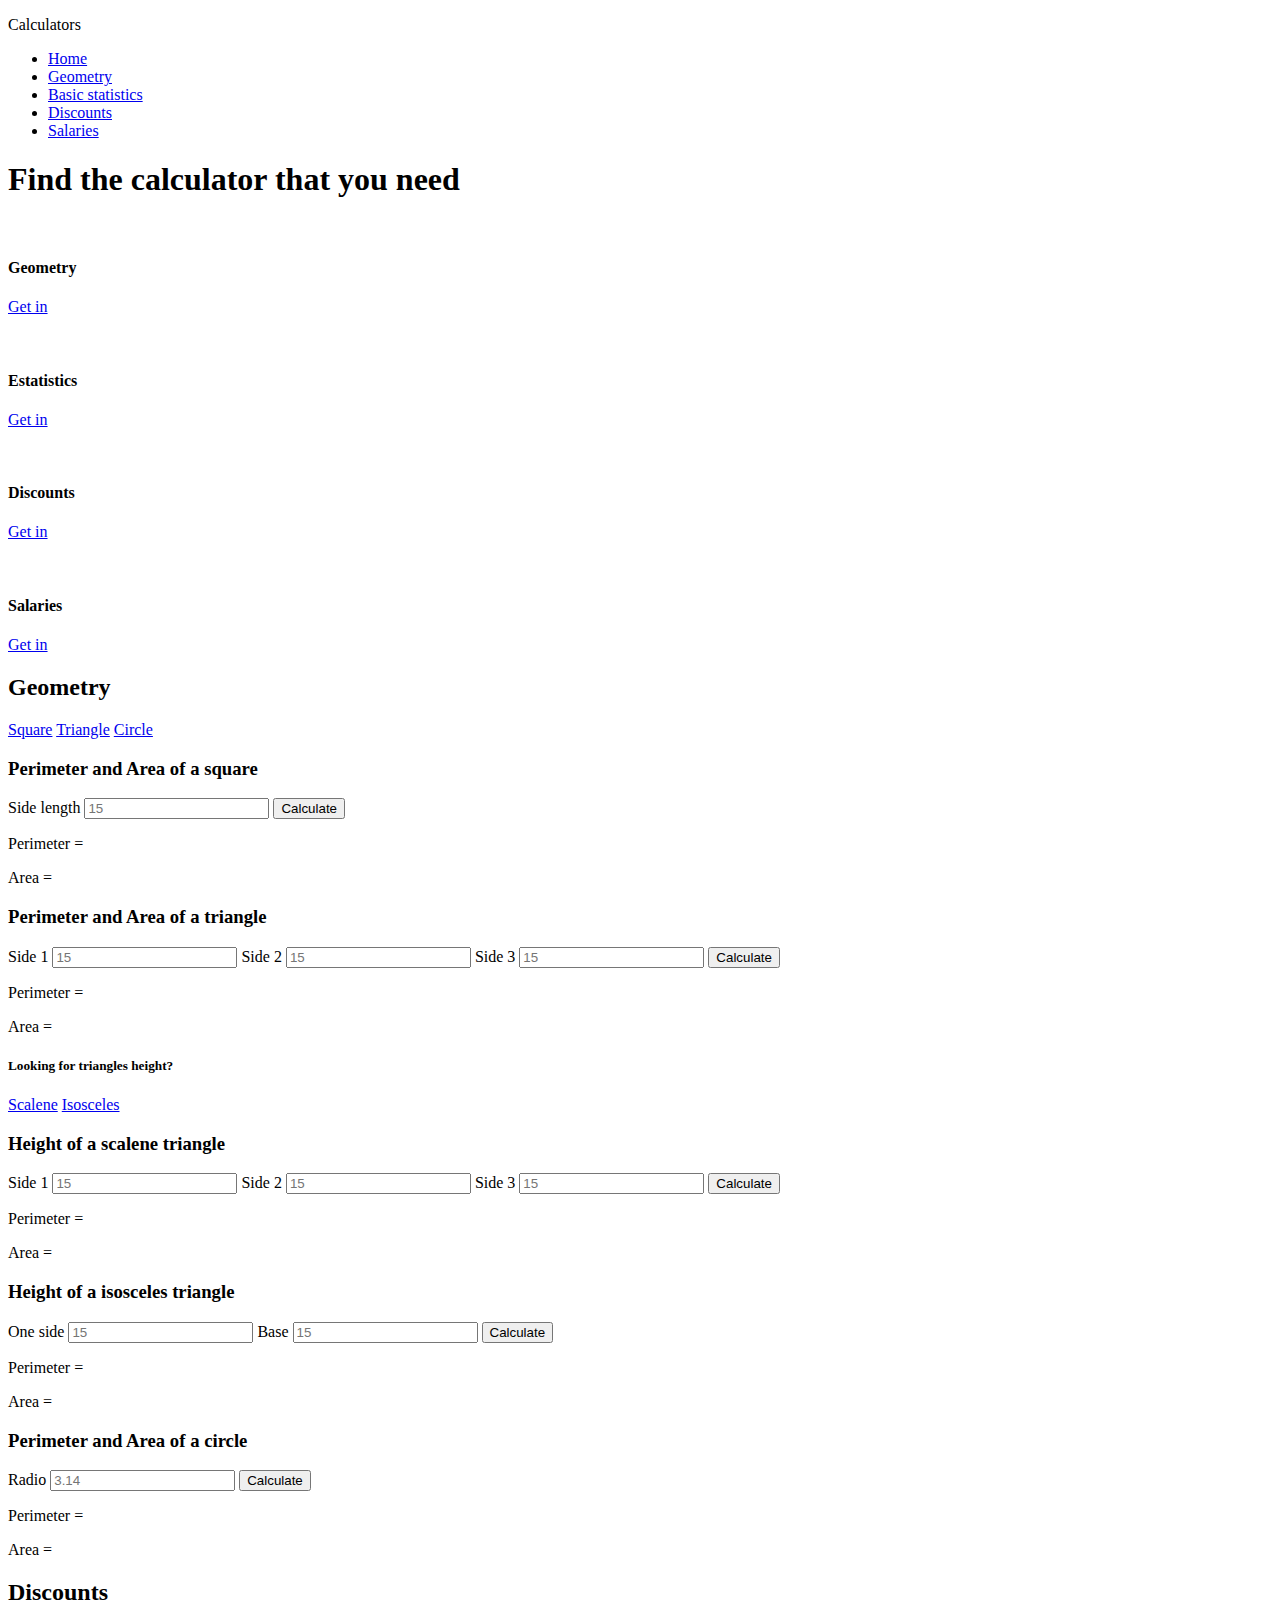
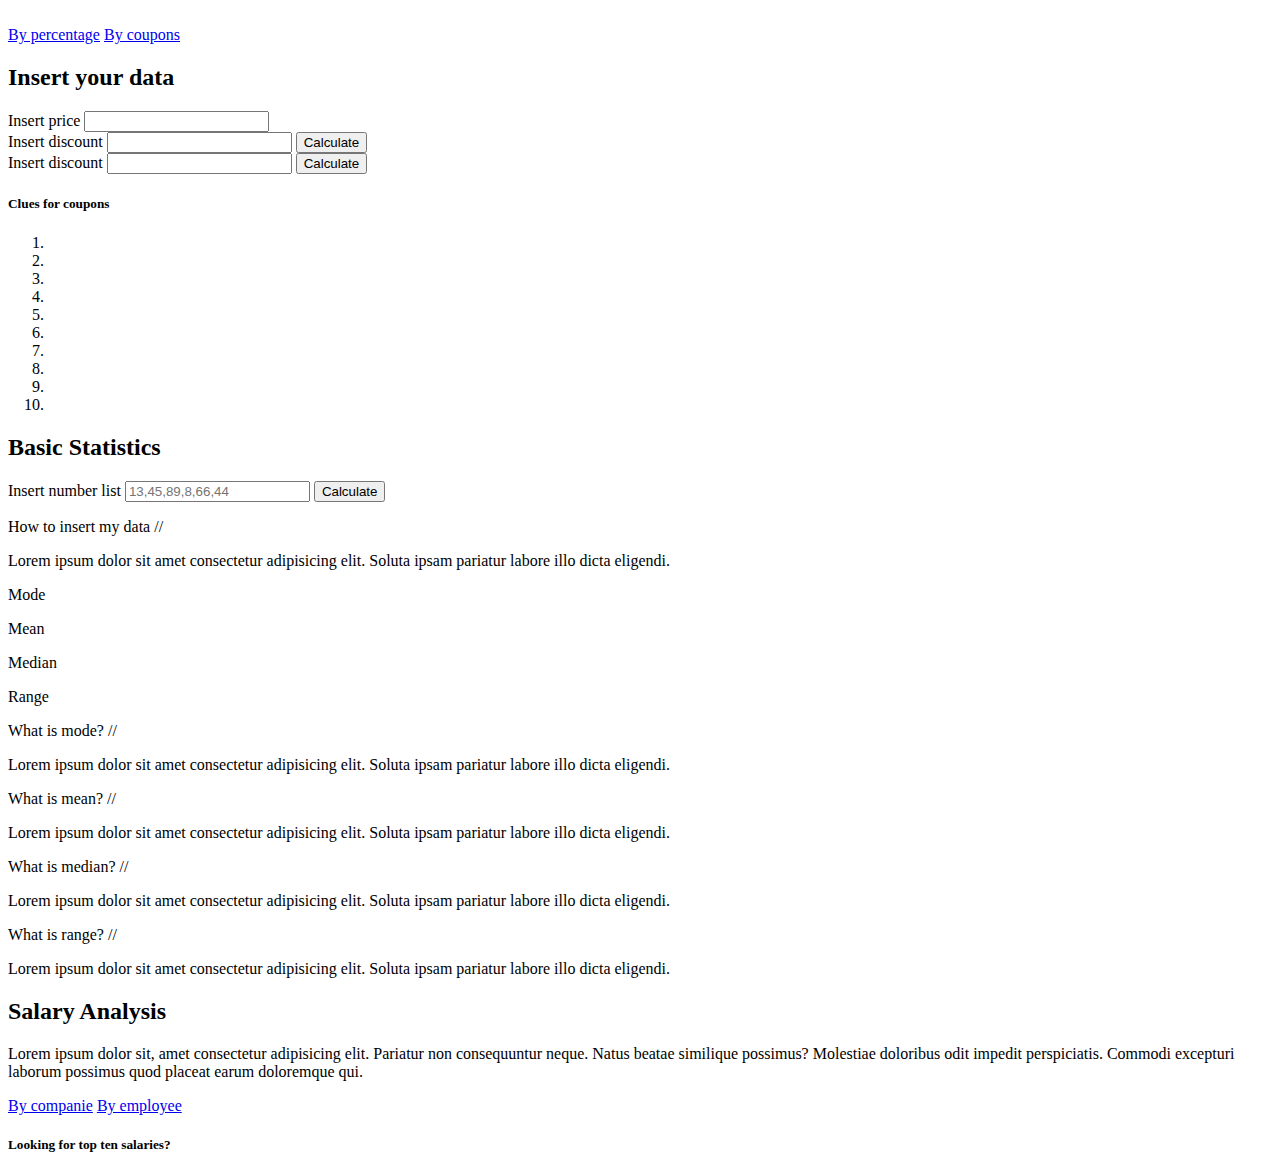
==== index.html @ 806b06ed "Proyecto final v0.1, maquetado inicial" ====
<!DOCTYPE html>
<html lang="en">
<head>
    <meta charset="UTF-8">
    <meta name="viewport" content="width=device-width, initial-scale=1.0">
    <title>Calculators</title>
</head>
<body>
    <header>
        <nav>
            <p>Calculators</p>
            <ul class="mobile-menu">
                <li>
                    <a href="#Home">
                        Home
                    </a>
                </li>
                <li>
                    <a href="#Geometry">
                        Geometry
                    </a>
                </li>
                <li>
                    <a href="#Basic-statistics">
                        Basic statistics
                    </a>
                </li>
                <li>
                    <a href="#Discounts">
                        Discounts
                    </a>
                </li>
                <li>
                    <a href="#Salaries">
                        Salaries
                    </a>
                </li>
            </ul>
            <span class="icon-menu">

            </span>
        </nav>
    </header>
    <main>
        <section id="Home">
            <h1>Find the calculator that you need</h1>
            <div class="calculators-container">
                <article class="calculator--item">
                    <figure>
                        <img src="" alt="">
                    </figure>
                    <article>
                        <h4>Geometry</h4>
                        <a href="#Geometry">Get in</a>
                    </article>
                </article>
                <article class="calculator--item">
                    <figure>
                        <img src="" alt="">
                    </figure>
                    <article>
                        <h4>Estatistics</h4>
                        <a href="#Basic-statistics">Get in</a>
                    </article>
                </article>
                <article class="calculator--item">
                    <figure>
                        <img src="" alt="">
                    </figure>
                    <article>
                        <h4>Discounts</h4>
                        <a href="#Discounts">Get in</a>
                    </article>
                </article>
                <article class="calculator--item">
                    <figure>
                        <img src="" alt="">
                    </figure>
                    <article>
                        <h4>Salaries</h4>
                        <a href="#Salaries">Get in</a>
                    </article>
                </article>
            </div>
        </section>

        <section id="Geometry">
            <h2>Geometry</h2>
            <div class="options-container in-geometry">
                <a href="#Square">Square</a>
                <a href="#Triangle">Triangle</a>
                <a href="#Circle">Circle</a>
            </div>
            <article id="Square" class="geometry-item">
                <h3>
                    Perimeter and Area of a square
                </h3>
                <figure>
                    
                </figure>
                <div class="form-container is-square">
                    <form>
                        <label for="side-square">
                            <span>Side length</span>
                            <input type="number" id="side-square" placeholder="15">
                        </label>
                        <button>Calculate</button>
                        <!-- document.getElementById("myAnchor").addEventListener("click", function(event){
                            event.preventDefault()
                        }); -->
                    </form>
                    <article>
                        <p>
                            Perimeter = <span id="square-perimeter"></span>
                        </p>
                        <p>
                            Area = <span id="square-area"></span>
                        </p>
                    </article>
                </div>
            </article>
            <article id="#Triangle" class="geometry-item">
                <article class="triangle--item is-triangle">
                        <h3>
                            Perimeter and Area of a triangle
                        </h3>
                        <figure>
                    
                        </figure>
                        <div class="form-container is-triangle">
                            <form>
                                <label for="side1-triangle">
                                    <span>Side 1</span>
                                    <input type="number" id="side1-triangle" placeholder="15">
                                </label>
                                <label for="side2-triangle">
                                    <span>Side 2</span>
                                    <input type="number" id="side2-triangle" placeholder="15">
                                </label>
                                <label for="side3-triangle">
                                    <span>Side 3</span>
                                    <input type="number" id="side3-triangle" placeholder="15">
                                </label>
                                <button>Calculate</button>
                                <!-- document.getElementById("myAnchor").addEventListener("click", function(event){
                                    event.preventDefault()
                                }); -->
                            </form>
                            <article>
                                <p>
                                    Perimeter = <span id="triangle-perimeter"></span>
                                </p>
                                <p>
                                    Area = <span id="triangle-area"></span>
                                </p>
                            </article>
                        </div>
                </article>
                <h5>
                    Looking for triangles height? <span id="show-triangles"></span>
                </h5>

                <div class="options-container in-triangles" id="More-triangles">
                    <a href="#Scalene">Scalene</a>
                    <a href="#Isosceles">Isosceles</a>
                </div>
                <div class="triangles-container">
                    <article id="Scalene" class="triangle--item is-scalane">
                        <h3>
                            Height of a scalene triangle
                        </h3>
                        <figure>
                    
                        </figure>
                        <div class="form-container is-scalane">
                            <form>
                                <label for="side1-scalane-triangle">
                                    <span>Side 1</span>
                                    <input type="number" id="side1-scalane-triangle" placeholder="15">
                                </label>
                                <label for="side2-scalane-triangle">
                                    <span>Side 2</span>
                                    <input type="number" id="side2-scalane-triangle" placeholder="15">
                                </label>
                                <label for="side3-scalane-triangle">
                                    <span>Side 3</span>
                                    <input type="number" id="side3-scalane-triangle" placeholder="15">
                                </label>
                                <button>Calculate</button>
                                <!-- document.getElementById("myAnchor").addEventListener("click", function(event){
                                    event.preventDefault()
                                }); -->
                            </form>
                            <article>
                                <p>
                                    Perimeter = <span id="scalane-perimeter"></span>
                                </p>
                                <p>
                                    Area = <span id="scalane-area"></span>
                                </p>
                            </article>
                        </div>
                    </article>
                    <article id="Isosceles" class="triangle--item is-isosceles">
                        <h3>
                            Height of a isosceles triangle
                        </h3>
                        <figure>
                    
                        </figure>
                        <div class="form-container is-isosceles">
                            <form>
                                <label for="side-isosceles-triangle">
                                    <span>One side</span>
                                    <input type="number" id="side-isosceles-triangle" placeholder="15">
                                </label>
                                <label for="base-isosceles-triangle">
                                    <span>Base</span>
                                    <input type="number" id="base-isosceles-triangle" placeholder="15">
                                </label>
                                <button>Calculate</button>
                                <!-- document.getElementById("myAnchor").addEventListener("click", function(event){
                                    event.preventDefault()
                                }); -->
                            </form>
                            <article>
                                <p>
                                    Perimeter = <span id="isosceles-perimeter"></span>
                                </p>
                                <p>
                                    Area = <span id="isosceles-area"></span>
                                </p>
                            </article>
                        </div>
                    </article>
                </div>
            </article>
            <article id="Circle" class="geometry-item">
                <h3>
                    Perimeter and Area of a circle
                </h3>
                <figure>
                    
                </figure>
                <div class="form-container is-circle">
                    <form>
                        <label for="radio-circle">
                            <span>Radio</span>
                            <input type="number" id="radio-circle" placeholder="3.14">
                        </label>
                        <button>Calculate</button>
                        <!-- document.getElementById("myAnchor").addEventListener("click", function(event){
                            event.preventDefault()
                        }); -->
                    </form>
                    <article>
                        <p>
                            Perimeter = <span id="circle-perimeter"></span>
                        </p>
                        <p>
                            Area = <span id="circle-area"></span>
                        </p>
                    </article>
                </div>
            </article>
        </section>

        <section id="Discounts">
            <h2>Discounts</h2>
            <div class="options-container in-discounts">
                <a href="#Percentage">By percentage</a>
                <a href="#Coupons">By coupons</a>
            </div>
            <section class="data-section">
                <h2>Insert your data</h2>
                <div class="data-container">
                    <article class="price-container">
                        <label for="price-input">
                            <span>Insert price</span>
                            <input type="number" id="price-input">
                        </label>
                    </article>
                    
                    <article class="discount-container  is-byPercentage" id="Percentage">
                        <label for="percentage-discount">
                            <span>Insert discount</span>
                            <input type="number" id="percentage-discount">
                            <button id="Percentage-button">Calculate</button>
                        </label>
                        <div class="discount-result-container is-percentageResult">
                            <span id="percentageResult"></span>
                        </div>
                    </article>
                    <article class="discount-container  is-byCoupon" id="Coupons">
                        <label for="coupon-discount">
                            <span>Insert discount</span>
                            <input type="text" id="coupon-discount">
                            <button id="coupon-button">Calculate</button>
                        </label>
                        <div class="coupon-result-container is-couponResult">
                            <span id="couponResult"></span>
                        </div>
                        <div class="coupons-clues-container">
                            <h5>Clues for coupons</h5>
                            <ol>
                                <li class="clue-item">
                                    
                                </li>
                                <li class="clue-item">
                                    
                                </li>
                                <li class="clue-item">
                                    
                                </li>
                                <li class="clue-item">
                                    
                                </li>
                                <li class="clue-item">
                                    
                                </li>
                                <li class="clue-item">
                                    
                                </li>
                                <li class="clue-item">
                                    
                                </li>
                                <li class="clue-item">
                                    
                                </li>
                                <li class="clue-item">
                                    
                                </li>
                                <li class="clue-item">
                                    
                                </li>
                            </ol>
                        </div>
                    </article>
                </div>
            </section>
        </section>

        <section id="Basic-statistics">
            <h2>Basic Statistics</h2>
            <form>
                <label for="number-list-input">
                    <span>Insert number list</span>
                    <input type="text" id="number-list-input" placeholder="13,45,89,8,66,44">
                    <button id="basic-statistics-button">Calculate</button>
                </label>
            </form>
            <article class="statistics-explication-container">
                <p>How to insert my data <span id="show-explication--arrow">//</span></p>
                <p id="statistics-explication--sentence">
                    Lorem ipsum dolor sit amet consectetur adipisicing elit. Soluta ipsam pariatur labore illo dicta eligendi.
                </p>
            </article>
            <article class="statistics-results-container">
                <div class="result-item">
                    <p>Mode</p>
                    <p id="Mode-result" class="result"></p>
                </div>
                <div class="result-item">
                    <p>Mean</p>
                    <p id="Mean-result" class="result"></p>
                </div>
                <div class="result-item">
                    <p>Median</p>
                    <p id="Median-result" class="result"></p>
                </div>
                <div class="result-item">
                    <p>Range</p>
                    <p id="Range-result" class="result"></p>
                </div>
            </article>
            <article class="statistics-explication-results-container">
                <div class="explication-item">
                    <p>What is mode? <span id="show-explication--arrow">//</span></p>
                    <p id="statistics-explication--sentence">
                        Lorem ipsum dolor sit amet consectetur adipisicing elit. Soluta ipsam pariatur labore illo dicta eligendi.
                    </p>
                </div>
                <div class="explication-item">
                    <p>What is mean? <span id="show-explication--arrow">//</span></p>
                    <p id="statistics-explication--sentence">
                        Lorem ipsum dolor sit amet consectetur adipisicing elit. Soluta ipsam pariatur labore illo dicta eligendi.
                    </p>
                </div>
                <div class="explication-item">
                    <p>What is median? <span id="show-explication--arrow">//</span></p>
                    <p id="statistics-explication--sentence">
                        Lorem ipsum dolor sit amet consectetur adipisicing elit. Soluta ipsam pariatur labore illo dicta eligendi.
                    </p>
                </div>
                <div class="explication-item">
                    <p>What is range? <span id="show-explication--arrow">//</span></p>
                    <p id="statistics-explication--sentence">
                        Lorem ipsum dolor sit amet consectetur adipisicing elit. Soluta ipsam pariatur labore illo dicta eligendi.
                    </p>
                </div>
            </article>
        </section>

        <section id="Salaries">
            <h2>Salary Analysis</h2>
            <p>
                Lorem ipsum dolor sit, amet consectetur adipisicing elit. Pariatur non consequuntur neque. Natus beatae similique possimus? Molestiae doloribus odit impedit perspiciatis. Commodi excepturi laborum possimus quod placeat earum doloremque qui.
            </p>
            <div class="options-container in-salaries">
                <a href="#Companie">By companie</a>
                <a href="#Employee">By employee</a>
            </div>
            <section class="salaries-container" id="Salaries-container">

            </section>
            <section class="projections-container" id="Projections-container">

            </section>
            <h5>
                Looking for top ten salaries? <span id="show-top-ten"></span>
            </h5>
            <section>
                
            </section>
        </section>

    </main>
</body>
</html>
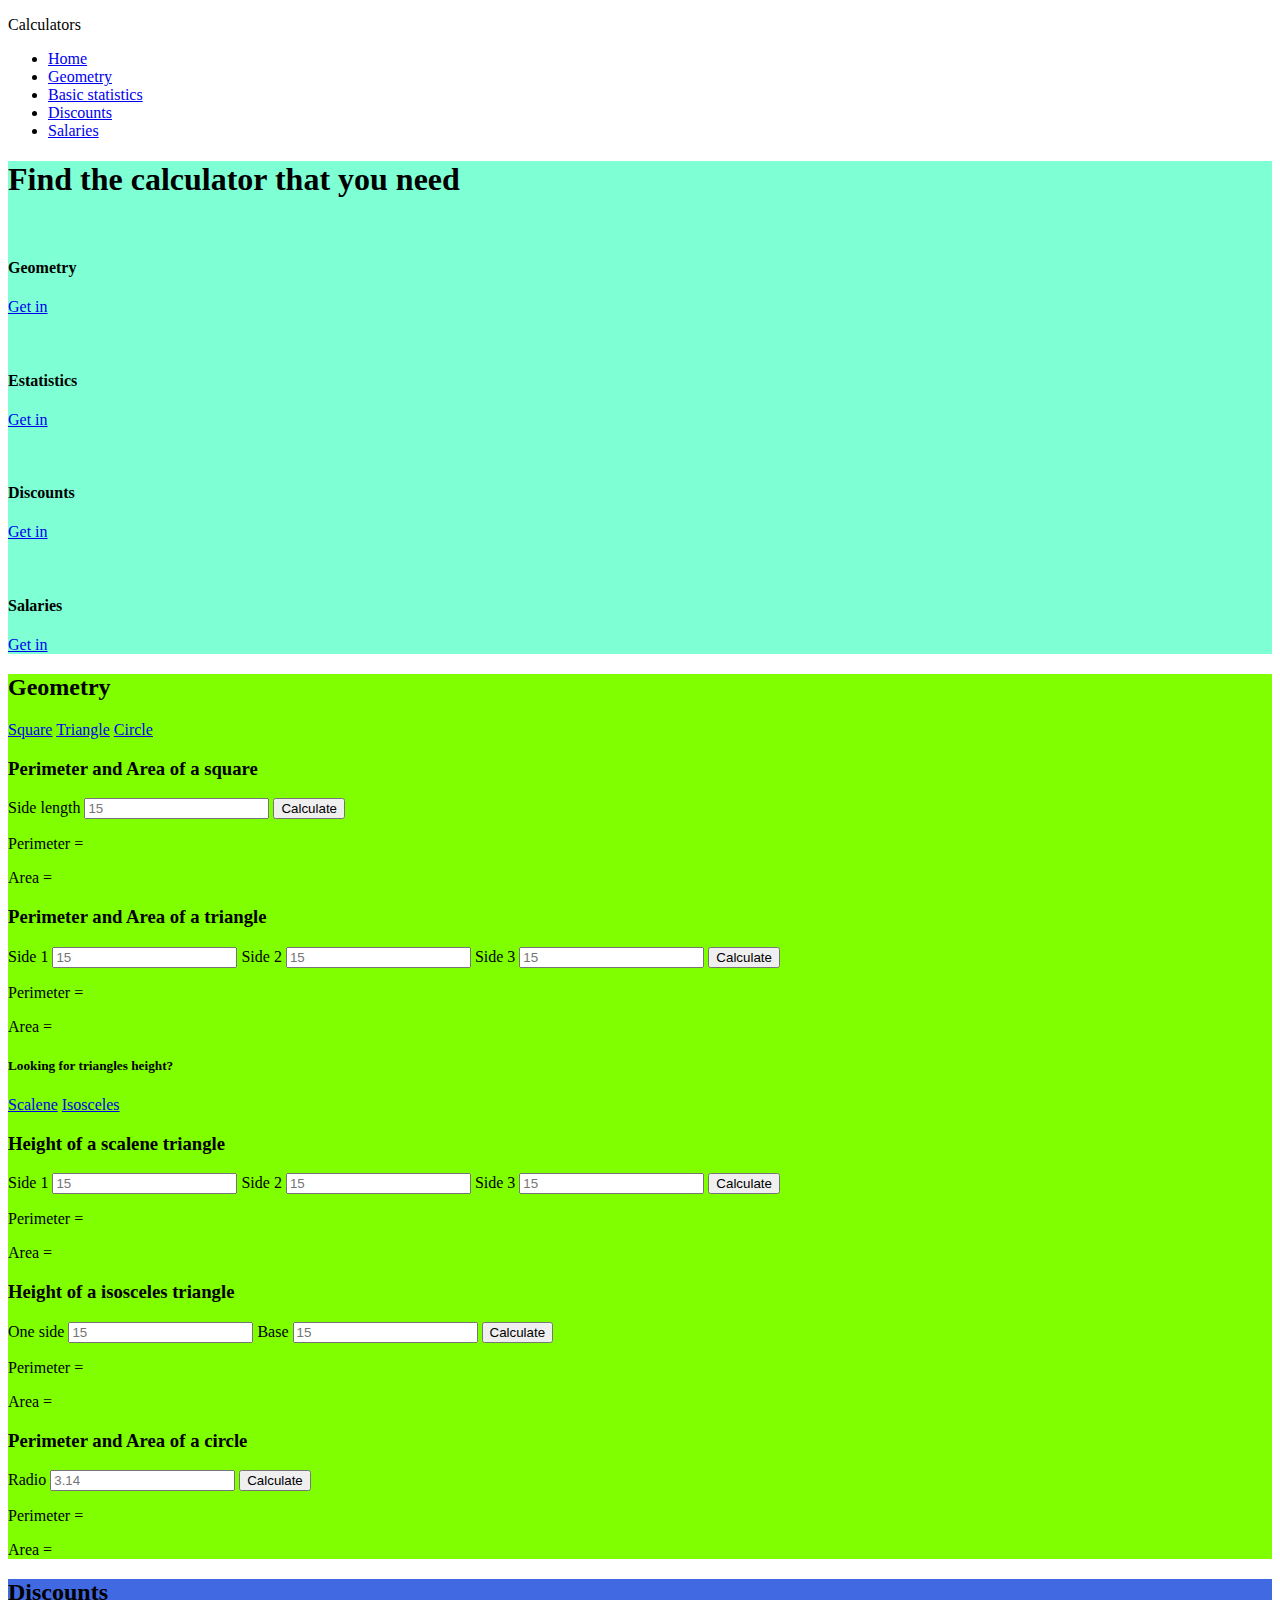
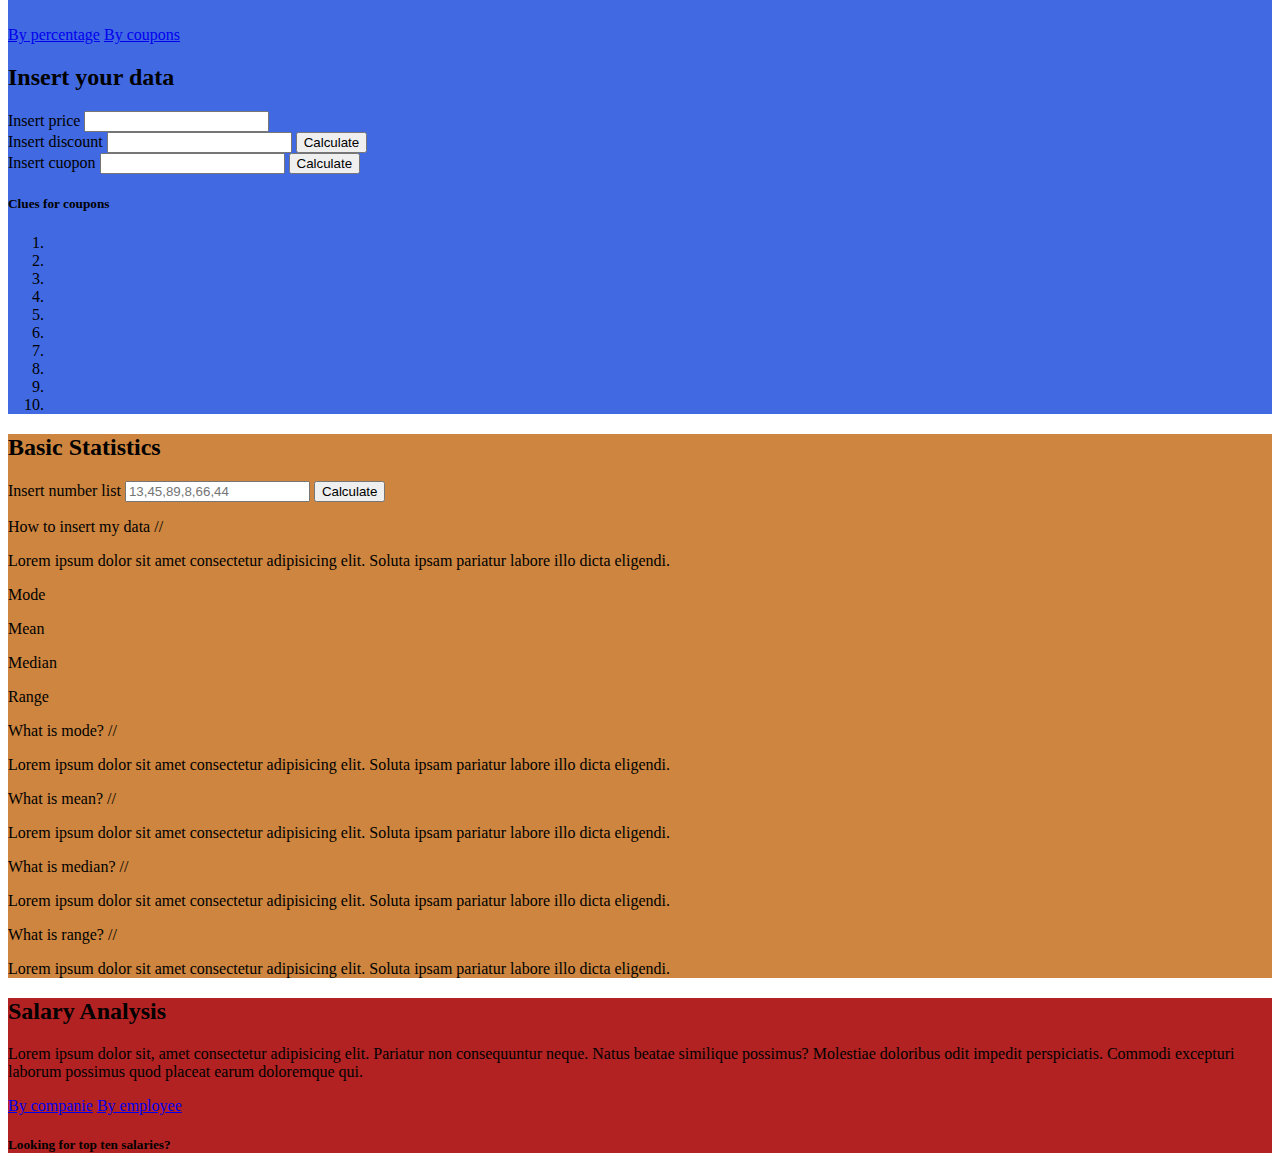
==== commit 01a04f93: "Proyecto final v0.1, Mostrando y ocultando secciones secundarias (Geometry y Discounts)" ====
--- a/index.html
+++ b/index.html
@@ -3,7 +3,15 @@
 <head>
     <meta charset="UTF-8">
     <meta name="viewport" content="width=device-width, initial-scale=1.0">
+    <link rel="stylesheet" href="./css/style.css">
     <title>Calculators</title>
+    <style>
+        #Home {background-color: aquamarine;}
+        #Geometry {background-color: chartreuse;}
+        #Discounts {background-color: royalblue;}
+        #Basic-statistics {background-color: peru;}
+        #Salaries {background-color: firebrick;}
+    </style>
 </head>
 <body>
     <header>
@@ -11,27 +19,27 @@
             <p>Calculators</p>
             <ul class="mobile-menu">
                 <li>
-                    <a href="#Home">
+                    <a class="section-link" href="#Home">
                         Home
                     </a>
                 </li>
                 <li>
-                    <a href="#Geometry">
+                    <a class="section-link" href="#Geometry">
                         Geometry
                     </a>
                 </li>
                 <li>
-                    <a href="#Basic-statistics">
+                    <a class="section-link" href="#Basic-statistics">
                         Basic statistics
                     </a>
                 </li>
                 <li>
-                    <a href="#Discounts">
+                    <a class="section-link" href="#Discounts">
                         Discounts
                     </a>
                 </li>
                 <li>
-                    <a href="#Salaries">
+                    <a class="section-link" href="#Salaries">
                         Salaries
                     </a>
                 </li>
@@ -42,7 +50,7 @@
         </nav>
     </header>
     <main>
-        <section id="Home">
+        <section class="section-item" id="Home">
             <h1>Find the calculator that you need</h1>
             <div class="calculators-container">
                 <article class="calculator--item">
@@ -51,7 +59,7 @@
                     </figure>
                     <article>
                         <h4>Geometry</h4>
-                        <a href="#Geometry">Get in</a>
+                        <a class="section-link" href="#Geometry">Get in</a>
                     </article>
                 </article>
                 <article class="calculator--item">
@@ -60,7 +68,7 @@
                     </figure>
                     <article>
                         <h4>Estatistics</h4>
-                        <a href="#Basic-statistics">Get in</a>
+                        <a class="section-link" href="#Basic-statistics">Get in</a>
                     </article>
                 </article>
                 <article class="calculator--item">
@@ -69,7 +77,7 @@
                     </figure>
                     <article>
                         <h4>Discounts</h4>
-                        <a href="#Discounts">Get in</a>
+                        <a class="section-link" href="#Discounts">Get in</a>
                     </article>
                 </article>
                 <article class="calculator--item">
@@ -78,18 +86,18 @@
                     </figure>
                     <article>
                         <h4>Salaries</h4>
-                        <a href="#Salaries">Get in</a>
+                        <a class="section-link" href="#Salaries">Get in</a>
                     </article>
                 </article>
             </div>
         </section>
 
-        <section id="Geometry">
+        <section class="section-item inactive" id="Geometry">
             <h2>Geometry</h2>
             <div class="options-container in-geometry">
-                <a href="#Square">Square</a>
-                <a href="#Triangle">Triangle</a>
-                <a href="#Circle">Circle</a>
+                <a class="geometry-link" href="#Square">Square</a>
+                <a class="geometry-link" href="#Triangle">Triangle</a>
+                <a class="geometry-link" href="#Circle">Circle</a>
             </div>
             <article id="Square" class="geometry-item">
                 <h3>
@@ -119,7 +127,7 @@
                     </article>
                 </div>
             </article>
-            <article id="#Triangle" class="geometry-item">
+            <article id="Triangle" class="geometry-item inactive">
                 <article class="triangle--item is-triangle">
                         <h3>
                             Perimeter and Area of a triangle
@@ -161,11 +169,11 @@
                 </h5>
 
                 <div class="options-container in-triangles" id="More-triangles">
-                    <a href="#Scalene">Scalene</a>
-                    <a href="#Isosceles">Isosceles</a>
+                    <a class="triangle-link" href="#Scalene">Scalene</a>
+                    <a class="triangle-link" href="#Isosceles">Isosceles</a>
                 </div>
                 <div class="triangles-container">
-                    <article id="Scalene" class="triangle--item is-scalane">
+                    <article id="Scalene" class="inactive triangle--item triangle-item is-scalane">
                         <h3>
                             Height of a scalene triangle
                         </h3>
@@ -201,7 +209,7 @@
                             </article>
                         </div>
                     </article>
-                    <article id="Isosceles" class="triangle--item is-isosceles">
+                    <article id="Isosceles" class="inactive triangle--item triangle-item is-isosceles">
                         <h3>
                             Height of a isosceles triangle
                         </h3>
@@ -235,7 +243,7 @@
                     </article>
                 </div>
             </article>
-            <article id="Circle" class="geometry-item">
+            <article id="Circle" class="geometry-item inactive">
                 <h3>
                     Perimeter and Area of a circle
                 </h3>
@@ -265,11 +273,11 @@
             </article>
         </section>
 
-        <section id="Discounts">
+        <section class="section-item inactive" id="Discounts">
             <h2>Discounts</h2>
             <div class="options-container in-discounts">
-                <a href="#Percentage">By percentage</a>
-                <a href="#Coupons">By coupons</a>
+                <a class="discount-link" href="#Percentage">By percentage</a>
+                <a class="discount-link" href="#Coupons">By coupons</a>
             </div>
             <section class="data-section">
                 <h2>Insert your data</h2>
@@ -291,9 +299,9 @@
                             <span id="percentageResult"></span>
                         </div>
                     </article>
-                    <article class="discount-container  is-byCoupon" id="Coupons">
+                    <article class="discount-container  is-byCoupon inactive" id="Coupons">
                         <label for="coupon-discount">
-                            <span>Insert discount</span>
+                            <span>Insert cuopon</span>
                             <input type="text" id="coupon-discount">
                             <button id="coupon-button">Calculate</button>
                         </label>
@@ -340,7 +348,7 @@
             </section>
         </section>
 
-        <section id="Basic-statistics">
+        <section class="section-item inactive" id="Basic-statistics">
             <h2>Basic Statistics</h2>
             <form>
                 <label for="number-list-input">
@@ -401,7 +409,7 @@
             </article>
         </section>
 
-        <section id="Salaries">
+        <section class="section-item inactive" id="Salaries">
             <h2>Salary Analysis</h2>
             <p>
                 Lorem ipsum dolor sit, amet consectetur adipisicing elit. Pariatur non consequuntur neque. Natus beatae similique possimus? Molestiae doloribus odit impedit perspiciatis. Commodi excepturi laborum possimus quod placeat earum doloremque qui.
@@ -425,5 +433,6 @@
         </section>
 
     </main>
+    <script src="./js/index.js"></script>
 </body>
 </html>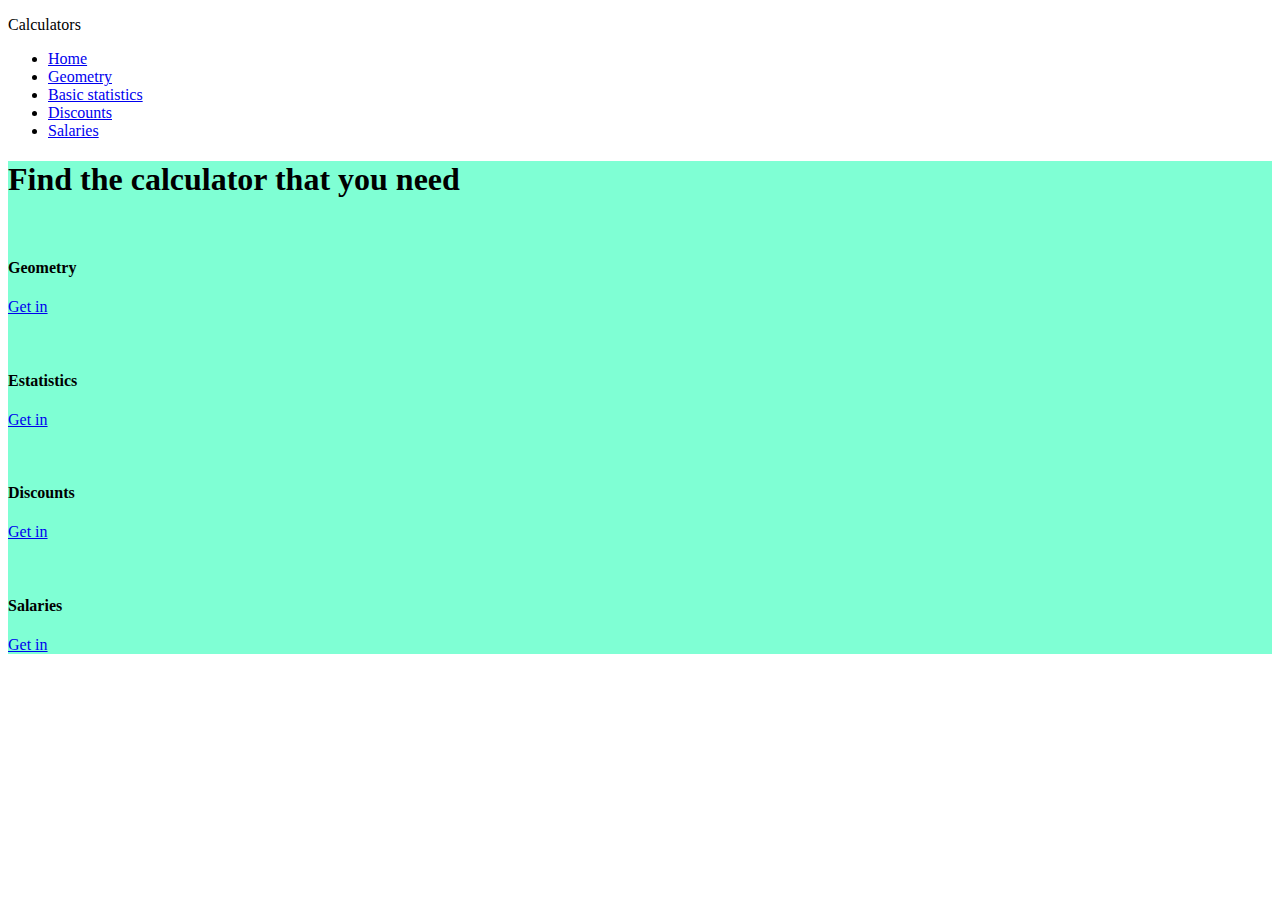
==== commit 1f573f41: "Proyecto final v0.1, Logica de la seccion Geometry" ====
--- a/index.html
+++ b/index.html
@@ -110,9 +110,9 @@
                     <form>
                         <label for="side-square">
                             <span>Side length</span>
-                            <input type="number" id="side-square" placeholder="15">
+                            <input type="number" min="1" step="0.01" id="side-square" placeholder="15">
                         </label>
-                        <button>Calculate</button>
+                        <button id="calculate-square">Calculate</button>
                         <!-- document.getElementById("myAnchor").addEventListener("click", function(event){
                             event.preventDefault()
                         }); -->
@@ -139,17 +139,17 @@
                             <form>
                                 <label for="side1-triangle">
                                     <span>Side 1</span>
-                                    <input type="number" id="side1-triangle" placeholder="15">
+                                    <input type="number" min="1" step="0.01" id="side1-triangle" placeholder="15">
                                 </label>
                                 <label for="side2-triangle">
                                     <span>Side 2</span>
-                                    <input type="number" id="side2-triangle" placeholder="15">
+                                    <input type="number" min="1" step="0.01" id="side2-triangle" placeholder="15">
                                 </label>
                                 <label for="side3-triangle">
                                     <span>Side 3</span>
-                                    <input type="number" id="side3-triangle" placeholder="15">
-                                </label>
-                                <button>Calculate</button>
+                                    <input type="number" min="1" step="0.01" id="side3-triangle" placeholder="15">
+                                </label>
+                                <button id="calculate-triangle">Calculate</button>
                                 <!-- document.getElementById("myAnchor").addEventListener("click", function(event){
                                     event.preventDefault()
                                 }); -->
@@ -173,38 +173,41 @@
                     <a class="triangle-link" href="#Isosceles">Isosceles</a>
                 </div>
                 <div class="triangles-container">
-                    <article id="Scalene" class="inactive triangle--item triangle-item is-scalane">
+                    <article id="Scalene" class="inactive triangle--item triangle-item is-scalene">
                         <h3>
                             Height of a scalene triangle
                         </h3>
                         <figure>
                     
                         </figure>
-                        <div class="form-container is-scalane">
+                        <div class="form-container is-scalene">
                             <form>
-                                <label for="side1-scalane-triangle">
+                                <label for="side1-scalene-triangle">
                                     <span>Side 1</span>
-                                    <input type="number" id="side1-scalane-triangle" placeholder="15">
-                                </label>
-                                <label for="side2-scalane-triangle">
+                                    <input type="number" min="1" step="0.01" id="side1-scalene-triangle" placeholder="15">
+                                </label>
+                                <label for="side2-scalene-triangle">
                                     <span>Side 2</span>
-                                    <input type="number" id="side2-scalane-triangle" placeholder="15">
-                                </label>
-                                <label for="side3-scalane-triangle">
+                                    <input type="number" min="1" step="0.01" id="side2-scalene-triangle" placeholder="15">
+                                </label>
+                                <label for="side3-scalene-triangle">
                                     <span>Side 3</span>
-                                    <input type="number" id="side3-scalane-triangle" placeholder="15">
-                                </label>
-                                <button>Calculate</button>
+                                    <input type="number" min="1" step="0.01" id="side3-scalene-triangle" placeholder="15">
+                                </label>
+                                <button id="calculate-scalene">Calculate</button>
                                 <!-- document.getElementById("myAnchor").addEventListener("click", function(event){
                                     event.preventDefault()
                                 }); -->
                             </form>
                             <article>
                                 <p>
-                                    Perimeter = <span id="scalane-perimeter"></span>
-                                </p>
-                                <p>
-                                    Area = <span id="scalane-area"></span>
+                                    Height 1 = <span id="scalene-height1"></span>
+                                </p>
+                                <p>
+                                    Height 2 = <span id="scalene-height2"></span>
+                                </p>
+                                <p>
+                                    Height 3 = <span id="scalene-height3"></span>
                                 </p>
                             </article>
                         </div>
@@ -220,23 +223,20 @@
                             <form>
                                 <label for="side-isosceles-triangle">
                                     <span>One side</span>
-                                    <input type="number" id="side-isosceles-triangle" placeholder="15">
+                                    <input type="number" min="1" step="0.01" id="side-isosceles-triangle" placeholder="15">
                                 </label>
                                 <label for="base-isosceles-triangle">
                                     <span>Base</span>
-                                    <input type="number" id="base-isosceles-triangle" placeholder="15">
-                                </label>
-                                <button>Calculate</button>
+                                    <input type="number" min="1" step="0.01" id="base-isosceles-triangle" placeholder="15">
+                                </label>
+                                <button id="calculate-isosceles">Calculate</button>
                                 <!-- document.getElementById("myAnchor").addEventListener("click", function(event){
                                     event.preventDefault()
                                 }); -->
                             </form>
                             <article>
                                 <p>
-                                    Perimeter = <span id="isosceles-perimeter"></span>
-                                </p>
-                                <p>
-                                    Area = <span id="isosceles-area"></span>
+                                    Height = <span id="isosceles-height"></span>
                                 </p>
                             </article>
                         </div>
@@ -254,9 +254,9 @@
                     <form>
                         <label for="radio-circle">
                             <span>Radio</span>
-                            <input type="number" id="radio-circle" placeholder="3.14">
+                            <input type="number" min="1" step="0.01" id="radio-circle" placeholder="3.14">
                         </label>
-                        <button>Calculate</button>
+                        <button id="calculate-circle">Calculate</button>
                         <!-- document.getElementById("myAnchor").addEventListener("click", function(event){
                             event.preventDefault()
                         }); -->
@@ -285,14 +285,14 @@
                     <article class="price-container">
                         <label for="price-input">
                             <span>Insert price</span>
-                            <input type="number" id="price-input">
+                            <input type="number" min="1" step="0.01" id="price-input">
                         </label>
                     </article>
                     
                     <article class="discount-container  is-byPercentage" id="Percentage">
                         <label for="percentage-discount">
                             <span>Insert discount</span>
-                            <input type="number" id="percentage-discount">
+                            <input type="number" min="1" step="0.01" id="percentage-discount">
                             <button id="Percentage-button">Calculate</button>
                         </label>
                         <div class="discount-result-container is-percentageResult">
@@ -434,5 +434,7 @@
 
     </main>
     <script src="./js/index.js"></script>
+    <script src="./src/Math.js"></script>
+    <script src="./js/geometry.js"></script>
 </body>
 </html>--- a/css/style.css
+++ b/css/style.css
@@ -0,0 +1,6 @@
+.inactive {
+    display: none;
+}
+.error {
+    color: red;
+}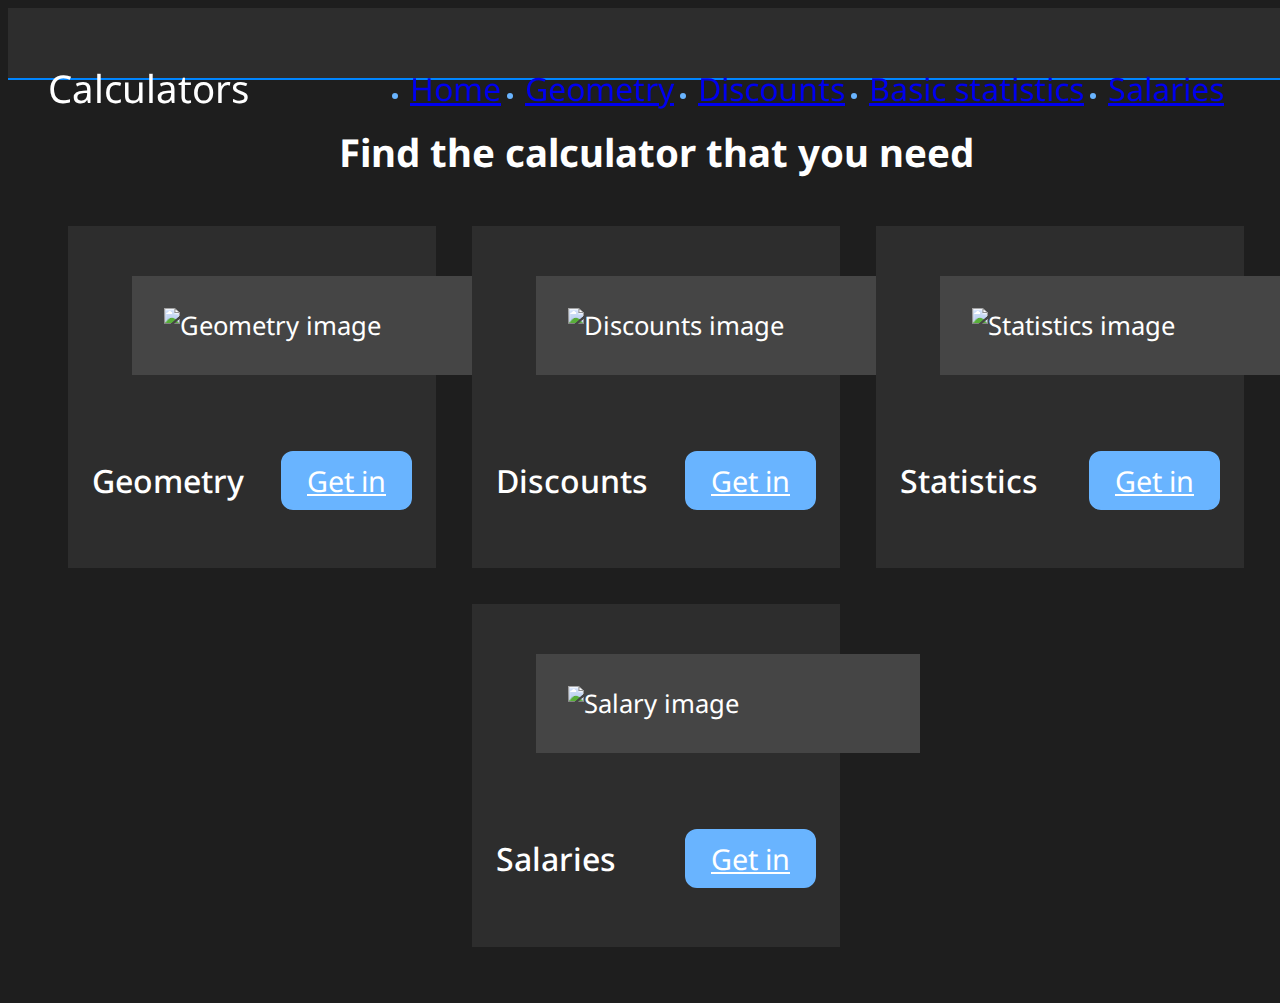
==== commit 0f557acf: "Proyecto final v0.4, add animated menu, modifie salaries box height" ====
--- a/index.html
+++ b/index.html
@@ -3,21 +3,43 @@
 <head>
     <meta charset="UTF-8">
     <meta name="viewport" content="width=device-width, initial-scale=1.0">
+    <link rel="preconnect" href="https://fonts.googleapis.com">
+    <link rel="preconnect" href="https://fonts.gstatic.com" crossorigin>
+    <link href="https://fonts.googleapis.com/css2?family=Noto+Sans:wght@400;500;700&display=swap" rel="stylesheet">
+    <link rel="stylesheet" href="./css/reset.css">
     <link rel="stylesheet" href="./css/style.css">
+    <link rel="stylesheet" href="./css/main.css">
     <title>Calculators</title>
-    <style>
+    <!-- <style>
         #Home {background-color: aquamarine;}
         #Geometry {background-color: chartreuse;}
         #Discounts {background-color: royalblue;}
         #Basic-statistics {background-color: peru;}
         #Salaries {background-color: firebrick;}
-    </style>
+    </style> -->
 </head>
 <body>
-    <header>
+    <div id="MenuMobile" class="mobile-menu">
+        <a class="section-link menu-link" href="#Home">
+            Home
+        </a>
+        <a class="section-link menu-link" href="#Geometry">
+            Geometry
+        </a>
+        <a class="section-link menu-link" href="#Discounts">
+            Discounts
+        </a>
+        <a class="section-link menu-link" href="#Basic-statistics">
+            Basic statistics
+        </a>
+        <a class="section-link menu-link" href="#Salaries">
+            Salaries
+        </a>
+    </div>
+    <header id="header">
         <nav>
             <p>Calculators</p>
-            <ul class="mobile-menu">
+            <ul id="MenuDesktop" class="desktop-menu">
                 <li>
                     <a class="section-link" href="#Home">
                         Home
@@ -29,13 +51,13 @@
                     </a>
                 </li>
                 <li>
-                    <a class="section-link" href="#Basic-statistics">
-                        Basic statistics
+                    <a class="section-link" href="#Discounts">
+                        Discounts
                     </a>
                 </li>
                 <li>
-                    <a class="section-link" href="#Discounts">
-                        Discounts
+                    <a class="section-link" href="#Basic-statistics">
+                        Basic statistics
                     </a>
                 </li>
                 <li>
@@ -45,7 +67,15 @@
                 </li>
             </ul>
             <span class="icon-menu">
-
+                <svg class="menu open-menu" xmlns="http://www.w3.org/2000/svg" width="40" height="40" viewBox="-5 -7 24 24">
+                    <path fill="#fff" d="M1 0h5a1 1 0 1 1 0 2H1a1 1 0 1 1 0-2zm7 8h5a1 1 0 0 1 0 2H8a1 1 0 1 1 0-2zM1 4h12a1 1 0 0 1 0 2H1a1 1 0 1 1 0-2z"></path>
+                </svg>
+                <svg class="menu close-menu inactive" xmlns="http://www.w3.org/2000/svg" width="40" height="40" viewBox="0 0 24 24">
+                    <g fill="none" fill-rule="evenodd">
+                        <path d="M24 0v24H0V0h24ZM12.593 23.258l-.011.002l-.071.035l-.02.004l-.014-.004l-.071-.035c-.01-.004-.019-.001-.024.005l-.004.01l-.017.428l.005.02l.01.013l.104.074l.015.004l.012-.004l.104-.074l.012-.016l.004-.017l-.017-.427c-.002-.01-.009-.017-.017-.018Zm.265-.113l-.013.002l-.185.093l-.01.01l-.003.011l.018.43l.005.012l.008.007l.201.093c.012.004.023 0 .029-.008l.004-.014l-.034-.614c-.003-.012-.01-.02-.02-.022Zm-.715.002a.023.023 0 0 0-.027.006l-.006.014l-.034.614c0 .012.007.02.017.024l.015-.002l.201-.093l.01-.008l.004-.011l.017-.43l-.003-.012l-.01-.01l-.184-.092Z"></path>
+                        <path fill="#fff" d="m12 14.121l5.303 5.304a1.5 1.5 0 0 0 2.122-2.122L14.12 12l5.304-5.303a1.5 1.5 0 1 0-2.122-2.121L12 9.879L6.697 4.576a1.5 1.5 0 1 0-2.122 2.12L9.88 12l-5.304 5.303a1.5 1.5 0 1 0 2.122 2.122L12 14.12Z"></path>
+                    </g>
+                </svg>
             </span>
         </nav>
     </header>
@@ -55,7 +85,7 @@
             <div class="calculators-container">
                 <article class="calculator--item">
                     <figure>
-                        <img src="" alt="">
+                        <img src="./img/geometry.svg" alt="Geometry image">
                     </figure>
                     <article>
                         <h4>Geometry</h4>
@@ -64,16 +94,7 @@
                 </article>
                 <article class="calculator--item">
                     <figure>
-                        <img src="" alt="">
-                    </figure>
-                    <article>
-                        <h4>Estatistics</h4>
-                        <a class="section-link" href="#Basic-statistics">Get in</a>
-                    </article>
-                </article>
-                <article class="calculator--item">
-                    <figure>
-                        <img src="" alt="">
+                        <img src="./img/discounts.svg" alt="Discounts image">
                     </figure>
                     <article>
                         <h4>Discounts</h4>
@@ -82,7 +103,16 @@
                 </article>
                 <article class="calculator--item">
                     <figure>
-                        <img src="" alt="">
+                        <img src="./img/statistics.svg" alt="Statistics image">
+                    </figure>
+                    <article>
+                        <h4>Statistics</h4>
+                        <a class="section-link" href="#Basic-statistics">Get in</a>
+                    </article>
+                </article>
+                <article class="calculator--item">
+                    <figure>
+                        <img src="./img/salary.svg" alt="Salary image">
                     </figure>
                     <article>
                         <h4>Salaries</h4>
@@ -103,28 +133,27 @@
                 <h3>
                     Perimeter and Area of a square
                 </h3>
-                <figure>
-                    
-                </figure>
-                <div class="form-container is-square">
-                    <form>
-                        <label for="side-square">
-                            <span>Side length</span>
-                            <input type="number" min="1" step="0.01" id="side-square" placeholder="15">
-                        </label>
-                        <button id="calculate-square">Calculate</button>
-                        <!-- document.getElementById("myAnchor").addEventListener("click", function(event){
-                            event.preventDefault()
-                        }); -->
-                    </form>
-                    <article>
-                        <p>
-                            Perimeter = <span id="square-perimeter"></span>
-                        </p>
-                        <p>
-                            Area = <span id="square-area"></span>
-                        </p>
-                    </article>
+                <div class="form-geometry-container">
+                    <figure>
+                        <img src="./img/square.svg" alt="Square image">
+                    </figure>
+                    <div class="form-container is-square">
+                        <form>
+                            <label for="side-square">
+                                <span>Side length</span>
+                                <input type="number" min="1" step="0.01" id="side-square" placeholder="15">
+                            </label>
+                            <button type="button" id="calculate-square">Calculate</button>
+                        </form>
+                        <article>
+                            <p>
+                                Perimeter = <span id="square-perimeter"></span>
+                            </p>
+                            <p>
+                                Area = <span id="square-area"></span>
+                            </p>
+                        </article>
+                    </div>
                 </div>
             </article>
             <article id="Triangle" class="geometry-item inactive">
@@ -132,143 +161,147 @@
                         <h3>
                             Perimeter and Area of a triangle
                         </h3>
-                        <figure>
-                    
-                        </figure>
-                        <div class="form-container is-triangle">
-                            <form>
-                                <label for="side1-triangle">
-                                    <span>Side 1</span>
-                                    <input type="number" min="1" step="0.01" id="side1-triangle" placeholder="15">
-                                </label>
-                                <label for="side2-triangle">
-                                    <span>Side 2</span>
-                                    <input type="number" min="1" step="0.01" id="side2-triangle" placeholder="15">
-                                </label>
-                                <label for="side3-triangle">
-                                    <span>Side 3</span>
-                                    <input type="number" min="1" step="0.01" id="side3-triangle" placeholder="15">
-                                </label>
-                                <button id="calculate-triangle">Calculate</button>
-                                <!-- document.getElementById("myAnchor").addEventListener("click", function(event){
-                                    event.preventDefault()
-                                }); -->
-                            </form>
-                            <article>
-                                <p>
-                                    Perimeter = <span id="triangle-perimeter"></span>
-                                </p>
-                                <p>
-                                    Area = <span id="triangle-area"></span>
-                                </p>
-                            </article>
+                        <div class="form-geometry-container">
+                            <figure>
+                                <img src="./img/triangle.svg" alt="Triangle image">
+                            </figure>
+                            <div class="form-container is-triangle">
+                                <form>
+                                    <label for="side1-triangle">
+                                        <span>Side 1</span>
+                                        <input type="number" min="1" step="0.01" id="side1-triangle" placeholder="15">
+                                    </label>
+                                    <label for="side2-triangle">
+                                        <span>Side 2</span>
+                                        <input type="number" min="1" step="0.01" id="side2-triangle" placeholder="15">
+                                    </label>
+                                    <label for="side3-triangle">
+                                        <span>Side 3</span>
+                                        <input type="number" min="1" step="0.01" id="side3-triangle" placeholder="15">
+                                    </label>
+                                    <button type="button" id="calculate-triangle">Calculate</button>
+                                </form>
+                                <article>
+                                    <p>
+                                        Perimeter = <span id="triangle-perimeter"></span>
+                                    </p>
+                                    <p>
+                                        Area = <span id="triangle-area"></span>
+                                    </p>
+                                </article>
+                            </div>
                         </div>
                 </article>
                 <h5>
-                    Looking for triangles height? <span id="show-triangles"></span>
+                    Looking for triangles height? 
+                    <span id="show-triangles">
+                        <svg class="arrow traingles-block" xmlns="http://www.w3.org/2000/svg" width="40" height="40" viewBox="0 0 1024 1024"><path  d="M104.704 338.752a64 64 0 0 1 90.496 0l316.8 316.8l316.8-316.8a64 64 0 0 1 90.496 90.496L557.248 791.296a64 64 0 0 1-90.496 0L104.704 429.248a64 64 0 0 1 0-90.496z"></path>
+                        </svg>
+                    </span>
                 </h5>
 
-                <div class="options-container in-triangles" id="More-triangles">
-                    <a class="triangle-link" href="#Scalene">Scalene</a>
-                    <a class="triangle-link" href="#Isosceles">Isosceles</a>
-                </div>
-                <div class="triangles-container">
-                    <article id="Scalene" class="inactive triangle--item triangle-item is-scalene">
-                        <h3>
-                            Height of a scalene triangle
-                        </h3>
-                        <figure>
-                    
-                        </figure>
-                        <div class="form-container is-scalene">
-                            <form>
-                                <label for="side1-scalene-triangle">
-                                    <span>Side 1</span>
-                                    <input type="number" min="1" step="0.01" id="side1-scalene-triangle" placeholder="15">
-                                </label>
-                                <label for="side2-scalene-triangle">
-                                    <span>Side 2</span>
-                                    <input type="number" min="1" step="0.01" id="side2-scalene-triangle" placeholder="15">
-                                </label>
-                                <label for="side3-scalene-triangle">
-                                    <span>Side 3</span>
-                                    <input type="number" min="1" step="0.01" id="side3-scalene-triangle" placeholder="15">
-                                </label>
-                                <button id="calculate-scalene">Calculate</button>
-                                <!-- document.getElementById("myAnchor").addEventListener("click", function(event){
-                                    event.preventDefault()
-                                }); -->
-                            </form>
-                            <article>
-                                <p>
-                                    Height 1 = <span id="scalene-height1"></span>
-                                </p>
-                                <p>
-                                    Height 2 = <span id="scalene-height2"></span>
-                                </p>
-                                <p>
-                                    Height 3 = <span id="scalene-height3"></span>
-                                </p>
-                            </article>
-                        </div>
-                    </article>
-                    <article id="Isosceles" class="inactive triangle--item triangle-item is-isosceles">
-                        <h3>
-                            Height of a isosceles triangle
-                        </h3>
-                        <figure>
-                    
-                        </figure>
-                        <div class="form-container is-isosceles">
-                            <form>
-                                <label for="side-isosceles-triangle">
-                                    <span>One side</span>
-                                    <input type="number" min="1" step="0.01" id="side-isosceles-triangle" placeholder="15">
-                                </label>
-                                <label for="base-isosceles-triangle">
-                                    <span>Base</span>
-                                    <input type="number" min="1" step="0.01" id="base-isosceles-triangle" placeholder="15">
-                                </label>
-                                <button id="calculate-isosceles">Calculate</button>
-                                <!-- document.getElementById("myAnchor").addEventListener("click", function(event){
-                                    event.preventDefault()
-                                }); -->
-                            </form>
-                            <article>
-                                <p>
-                                    Height = <span id="isosceles-height"></span>
-                                </p>
-                            </article>
-                        </div>
-                    </article>
-                </div>
+                <article class="blockText traingles-block inactive">
+                    <div class="options-container in-triangles" id="More-triangles">
+                        <a class="triangle-link" href="#Scalene">Scalene</a>
+                        <a class="triangle-link" href="#Isosceles">Isosceles</a>
+                    </div>
+                    <div class="triangles-container">
+                        <article id="Scalene" class="inactive triangle--item triangle-item is-scalene">
+                            <h3>
+                                Height of a scalene triangle
+                            </h3>
+                            
+                            <div class="form-geometry-container">
+                                <figure>
+                                    <img src="img/Scalene_triangle.svg" alt="Scalene triangle image">
+                                </figure>
+                                <div class="form-container is-scalene">
+                                    <form>
+                                        <label for="side1-scalene-triangle">
+                                            <span>Side 1</span>
+                                            <input type="number" min="1" step="0.01" id="side1-scalene-triangle" placeholder="15">
+                                        </label>
+                                        <label for="side2-scalene-triangle">
+                                            <span>Side 2</span>
+                                            <input type="number" min="1" step="0.01" id="side2-scalene-triangle" placeholder="15">
+                                        </label>
+                                        <label for="side3-scalene-triangle">
+                                            <span>Side 3</span>
+                                            <input type="number" min="1" step="0.01" id="side3-scalene-triangle" placeholder="15">
+                                        </label>
+                                        <button type="button" id="calculate-scalene">Calculate</button>
+                                    </form>
+                                    <article>
+                                        <p>
+                                            Height 1 = <span id="scalene-height1"></span>
+                                        </p>
+                                        <p>
+                                            Height 2 = <span id="scalene-height2"></span>
+                                        </p>
+                                        <p>
+                                            Height 3 = <span id="scalene-height3"></span>
+                                        </p>
+                                    </article>
+                                </div>
+                            </div>
+                        </article>
+                        <article id="Isosceles" class="inactive triangle--item triangle-item is-isosceles">
+                            <h3>
+                                Height of a isosceles triangle
+                            </h3>
+                            
+                            <div class="form-geometry-container">
+                                <figure>
+                                    <img src="./img/isosceles.svg" alt="Isosceles triangle image">
+                                </figure>
+                                <div class="form-container is-isosceles">
+                                    <form>
+                                        <label for="side-isosceles-triangle">
+                                            <span>One side</span>
+                                            <input type="number" min="1" step="0.01" id="side-isosceles-triangle" placeholder="15">
+                                        </label>
+                                        <label for="base-isosceles-triangle">
+                                            <span>Base</span>
+                                            <input type="number" min="1" step="0.01" id="base-isosceles-triangle" placeholder="15">
+                                        </label>
+                                        <button type="button" id="calculate-isosceles">Calculate</button>
+                                    </form>
+                                    <article>
+                                        <p>
+                                            Height = <span id="isosceles-height"></span>
+                                        </p>
+                                    </article>
+                                </div>
+                            </div>
+                        </article>
+                    </div>
+                </article>
             </article>
             <article id="Circle" class="geometry-item inactive">
                 <h3>
                     Perimeter and Area of a circle
                 </h3>
-                <figure>
-                    
-                </figure>
-                <div class="form-container is-circle">
-                    <form>
-                        <label for="radio-circle">
-                            <span>Radio</span>
-                            <input type="number" min="1" step="0.01" id="radio-circle" placeholder="3.14">
-                        </label>
-                        <button id="calculate-circle">Calculate</button>
-                        <!-- document.getElementById("myAnchor").addEventListener("click", function(event){
-                            event.preventDefault()
-                        }); -->
-                    </form>
-                    <article>
-                        <p>
-                            Perimeter = <span id="circle-perimeter"></span>
-                        </p>
-                        <p>
-                            Area = <span id="circle-area"></span>
-                        </p>
-                    </article>
+                <div class="form-geometry-container">
+                    <figure>
+                        <img src="./img/circle.svg" alt="Circle image">
+                    </figure>
+                    <div class="form-container is-circle">
+                        <form>
+                            <label for="radio-circle">
+                                <span>Radio</span>
+                                <input type="number" min="1" step="0.01" id="radio-circle" placeholder="3.14">
+                            </label>
+                            <button type="button" id="calculate-circle">Calculate</button>
+                        </form>
+                        <article>
+                            <p>
+                                Perimeter = <span id="circle-perimeter"></span>
+                            </p>
+                            <p>
+                                Area = <span id="circle-area"></span>
+                            </p>
+                        </article>
+                    </div>
                 </div>
             </article>
         </section>
@@ -280,7 +313,7 @@
                 <a class="discount-link" href="#Coupons">By coupons</a>
             </div>
             <section class="data-section">
-                <h2>Insert your data</h2>
+                <h3>Insert your data</h3>
                 <div class="data-container">
                     <article class="price-container">
                         <label for="price-input">
@@ -293,7 +326,7 @@
                         <label for="percentage-discount">
                             <span>Insert discount</span>
                             <input type="number" min="1" step="0.01" id="percentage-discount">
-                            <button id="Percentage-button">Calculate</button>
+                            <button type="button" id="Percentage-button">Calculate</button>
                         </label>
                         <div class="discount-result-container is-percentageResult">
                             <span id="percentageResult"></span>
@@ -301,46 +334,54 @@
                     </article>
                     <article class="discount-container  is-byCoupon inactive" id="Coupons">
                         <label for="coupon-discount">
-                            <span>Insert cuopon</span>
-                            <input type="text" id="coupon-discount">
-                            <button id="coupon-button">Calculate</button>
+                            <span>Insert coupon</span>
+                            <input type="text" autocapitalize="none" id="coupon-discount">
+                            <button type="button" id="coupon-button">Calculate</button>
                         </label>
                         <div class="coupon-result-container is-couponResult">
                             <span id="couponResult"></span>
                         </div>
                         <div class="coupons-clues-container">
                             <h5>Clues for coupons</h5>
+                            <p class="clues-instructions">
+                                <span>Instructions:</span>
+                                The following questions can be answered with a single word. Write your answer in lowercase. If your answer is correct, the question will turn <span>purple</span>, and you will receive your discount. Otherwise, your answer will be rejected.
+                            </p>
                             <ol>
-                                <li class="clue-item">
-                                    
-                                </li>
-                                <li class="clue-item">
-                                    
-                                </li>
-                                <li class="clue-item">
-                                    
-                                </li>
-                                <li class="clue-item">
-                                    
-                                </li>
-                                <li class="clue-item">
-                                    
-                                </li>
-                                <li class="clue-item">
-                                    
-                                </li>
-                                <li class="clue-item">
-                                    
-                                </li>
-                                <li class="clue-item">
-                                    
-                                </li>
-                                <li class="clue-item">
-                                    
-                                </li>
-                                <li class="clue-item">
-                                    
-                                </li>
+                                <div>
+                                    <li class="clue-item">
+                                        Which programming language is widely used for web application development?
+                                    </li>
+                                    <li class="clue-item">
+                                        What is the process of identifying and fixing software errors?
+                                    </li>
+                                    <li class="clue-item">
+                                        What is the process of converting source code into an executable program?
+                                    </li>
+                                    <li class="clue-item">
+                                        What process verifies the functionality of software before its release?
+                                    </li>
+                                    <li class="clue-item">
+                                        What data structure does an algorithm use to organize elements in a hierarchical manner?
+                                    </li>
+                                </div>
+                                <div>
+                                    <li class="clue-item">
+                                        What is the process of converting a visual design into functional code?
+                                    </li>
+                                    <li class="clue-item">
+                                        What is the process of adapting existing software to a different environment or platform?
+                                    </li>
+                                    <li class="clue-item">
+                                        What is a set of predefined instructions used to perform a specific task in a program?
+                                    </li>
+                                    <li class="clue-item">
+                                        What is the process of breaking down a large software project into smaller, manageable components?
+                                    </li>
+                                    <li class="clue-item">
+                                        What is a technique used to identify and remove redundant or unnecessary code in a software program?
+                                    </li>
+                                </div>
                             </ol>
                         </div>
                     </article>
@@ -353,15 +394,21 @@
             <form>
                 <label for="number-list-input">
                     <span>Insert number list</span>
-                    <input type="text" id="number-list-input" placeholder="13,45,89,8,66,44">
-                    <button id="basic-statistics-button">Calculate</button>
+                    <textarea name="" id="number-list-input" cols="30" rows="5" placeholder="13, 45, 89, 8, 66, 44">7, 9, 6, 6, 5, 10, 8, 6, 5, 7, 5, 6, 8, 9, 5, 7, 10, 9, 8, 5, 6, 7, 8, 5, 9, 10, 10, 7, 8, 6</textarea>
+                    <button type="button" id="basic-statistics-button">Calculate</button>
                 </label>
             </form>
             <article class="statistics-explication-container">
-                <p>How to insert my data <span id="show-explication--arrow">//</span></p>
-                <p id="statistics-explication--sentence">
-                    Lorem ipsum dolor sit amet consectetur adipisicing elit. Soluta ipsam pariatur labore illo dicta eligendi.
+                <p class="explication-data">How to insert my data 
+                    <span class="show-explication--arrows">
+                        <svg class="arrow explication-text" xmlns="http://www.w3.org/2000/svg" width="40" height="40" viewBox="0 0 1024 1024"><path  d="M104.704 338.752a64 64 0 0 1 90.496 0l316.8 316.8l316.8-316.8a64 64 0 0 1 90.496 90.496L557.248 791.296a64 64 0 0 1-90.496 0L104.704 429.248a64 64 0 0 1 0-90.496z"></path>
+                        </svg>
+                    </span>
                 </p>
+                <p class="blockText explication-text inactive">
+                    Enter values separated by commas and one space, no words, decimal values are valid.
+                </p>
+                <p id="messageUser"></p>
             </article>
             <article class="statistics-results-container">
                 <div class="result-item">
@@ -383,27 +430,47 @@
             </article>
             <article class="statistics-explication-results-container">
                 <div class="explication-item">
-                    <p>What is mode? <span id="show-explication--arrow">//</span></p>
-                    <p id="statistics-explication--sentence">
-                        Lorem ipsum dolor sit amet consectetur adipisicing elit. Soluta ipsam pariatur labore illo dicta eligendi.
+                    <p>What is mode? 
+                        <span class="show-explication--arrows">
+                            <svg class="arrow mode-text" xmlns="http://www.w3.org/2000/svg" width="40" height="40" viewBox="0 0 1024 1024"><path  d="M104.704 338.752a64 64 0 0 1 90.496 0l316.8 316.8l316.8-316.8a64 64 0 0 1 90.496 90.496L557.248 791.296a64 64 0 0 1-90.496 0L104.704 429.248a64 64 0 0 1 0-90.496z"></path>
+                            </svg>
+                        </span>
+                    </p>
+                    <p class="blockText mode-text inactive">
+                        The mode is the value that appears the most number of times in a data set.
                     </p>
                 </div>
                 <div class="explication-item">
-                    <p>What is mean? <span id="show-explication--arrow">//</span></p>
-                    <p id="statistics-explication--sentence">
-                        Lorem ipsum dolor sit amet consectetur adipisicing elit. Soluta ipsam pariatur labore illo dicta eligendi.
+                    <p>What is mean? 
+                        <span class="show-explication--arrows">
+                            <svg class="arrow mean-text" xmlns="http://www.w3.org/2000/svg" width="40" height="40" viewBox="0 0 1024 1024"><path  d="M104.704 338.752a64 64 0 0 1 90.496 0l316.8 316.8l316.8-316.8a64 64 0 0 1 90.496 90.496L557.248 791.296a64 64 0 0 1-90.496 0L104.704 429.248a64 64 0 0 1 0-90.496z"></path>
+                            </svg>
+                        </span>
+                    </p>
+                    <p class="blockText mean-text inactive">
+                        The mean is adding up all the data points and dividing the sum by the number of data points (or total number of numbers). It is also known as 'arithmetic mean'.
                     </p>
                 </div>
                 <div class="explication-item">
-                    <p>What is median? <span id="show-explication--arrow">//</span></p>
-                    <p id="statistics-explication--sentence">
-                        Lorem ipsum dolor sit amet consectetur adipisicing elit. Soluta ipsam pariatur labore illo dicta eligendi.
+                    <p>What is median? 
+                        <span class="show-explication--arrows">
+                            <svg class="arrow median-text" xmlns="http://www.w3.org/2000/svg" width="40" height="40" viewBox="0 0 1024 1024"><path  d="M104.704 338.752a64 64 0 0 1 90.496 0l316.8 316.8l316.8-316.8a64 64 0 0 1 90.496 90.496L557.248 791.296a64 64 0 0 1-90.496 0L104.704 429.248a64 64 0 0 1 0-90.496z"></path>
+                            </svg>
+                        </span>
+                    </p>
+                    <p class="blockText median-text inactive">
+                        The median is the middle value (or midpoint) after all the data points have been arranged in value order as a list of numbers.
                     </p>
                 </div>
                 <div class="explication-item">
-                    <p>What is range? <span id="show-explication--arrow">//</span></p>
-                    <p id="statistics-explication--sentence">
-                        Lorem ipsum dolor sit amet consectetur adipisicing elit. Soluta ipsam pariatur labore illo dicta eligendi.
+                    <p>What is range? 
+                        <span class="show-explication--arrows">
+                            <svg class="arrow range-text" xmlns="http://www.w3.org/2000/svg" width="40" height="40" viewBox="0 0 1024 1024"><path  d="M104.704 338.752a64 64 0 0 1 90.496 0l316.8 316.8l316.8-316.8a64 64 0 0 1 90.496 90.496L557.248 791.296a64 64 0 0 1-90.496 0L104.704 429.248a64 64 0 0 1 0-90.496z"></path>
+                            </svg>
+                        </span>
+                    </p>
+                    <p class="blockText range-text inactive">
+                        The range is the difference between the largest value and the smallest value.
                     </p>
                 </div>
             </article>
@@ -412,23 +479,55 @@
         <section class="section-item inactive" id="Salaries">
             <h2>Salary Analysis</h2>
             <p>
-                Lorem ipsum dolor sit, amet consectetur adipisicing elit. Pariatur non consequuntur neque. Natus beatae similique possimus? Molestiae doloribus odit impedit perspiciatis. Commodi excepturi laborum possimus quod placeat earum doloremque qui.
+                The information presented below corresponds to the salary delivery of different companies to diverse employees. You can view the salaries by company or employee, and likewise, you can calculate median values and make salary projections by company and employee.
             </p>
             <div class="options-container in-salaries">
-                <a href="#Companie">By companie</a>
-                <a href="#Employee">By employee</a>
+                <button type="button" id="Companies-button" class="salaries-button is-salaries">By companie</button>
+                <button type="button" id="Employees-button" class="salaries-button is-salaries">By employee</button>
             </div>
+            <h3>Salaries</h3>
             <section class="salaries-container" id="Salaries-container">
-
             </section>
+            <h3>Projections</h3>
             <section class="projections-container" id="Projections-container">
 
-            </section>
-            <h5>
-                Looking for top ten salaries? <span id="show-top-ten"></span>
-            </h5>
-            <section>
-                
+                <div id="Median-salary--container" class="media-per-year projection-container">
+                    <h4>Median salary <span id="median-salary-title">per year</span></h4>
+                    <div>
+                        <form id="Median-salary--form">
+                            <label for="Median--options">
+                                <span class="company-span">Company</span>
+                                <span class="id-span">id</span>
+                                <select name="" id="Median--options" class="options-select"></select>
+                            </label>
+                            <label for="Median--years">
+                                <span id="label--years">Year</span>
+                                <select name="year" id="Median--years"></select>
+                            </label>
+                        </form>
+                        <button type="button" id="Median-salary--button">Calculate median</button>
+                    </div>
+                    <article class="median-per-year-results">
+                        <p id="Median-salary-result"></p>
+                    </article>
+                </div>
+
+                <div id="Projection-salary--container" class="projection-salary projection-container">
+                    <h4>Median salary projection</h4>
+                    <div>
+                        <form id="Projection-salary--form">
+                            <label for="Projection--options">
+                                <span class="company-span">Company</span>
+                                <span class="id-span">Id</span>
+                                <select name="" id="Projection--options" class="options-select"></select>
+                            </label>
+                        </form>
+                        <button type="button" id="Projection-salary--button">Calculate Projection</button>
+                    </div>
+                    <article class="projection">
+                        <p id="Projection-salary-result"></p>
+                    </article>
+                </div>
             </section>
         </section>
 
@@ -436,5 +535,12 @@
     <script src="./js/index.js"></script>
     <script src="./src/Math.js"></script>
     <script src="./js/geometry.js"></script>
+    <script src="./js/discounts.js"></script>
+    <script src="./js/statistics.js"></script>
+    <script src="./js/arrows.js"></script>
+    <script src="./src/salaries/salaries.js"></script>
+    <script src="./src/salaries/analysis.js"></script>
+    <script src="./js/print-salaries.js"></script>
+    <script src="./js/print-salaries-projections.js"></script>
 </body>
 </html>--- a/css/main.css
+++ b/css/main.css
@@ -0,0 +1,1426 @@
+@-webkit-keyframes showMenu {
+  from {
+    top: -200px;
+  }
+  to {
+    top: 70px;
+  }
+}
+@keyframes showMenu {
+  from {
+    top: -200px;
+  }
+  to {
+    top: 70px;
+  }
+}
+@-webkit-keyframes hideMenu {
+  from {
+    top: 70px;
+  }
+  to {
+    top: -200px;
+  }
+}
+@keyframes hideMenu {
+  from {
+    top: 70px;
+  }
+  to {
+    top: -200px;
+  }
+}
+body {
+  font-family: "Noto Sans", sans-serif;
+  background-color: #1E1E1E;
+  color: #FFFFFF;
+}
+
+header {
+  position: fixed;
+  z-index: 2;
+  width: 100%;
+  height: 70px;
+  background-color: #2d2d2d;
+  border-bottom: 2px solid #0085ff;
+}
+
+nav {
+  position: relative;
+  width: 100%;
+  max-width: 1200px;
+  padding: 16px 8px;
+  margin: 0 auto;
+  display: -webkit-box;
+  display: -ms-flexbox;
+  display: flex;
+  -webkit-box-orient: horizontal;
+  -webkit-box-direction: normal;
+      -ms-flex-flow: row nowrap;
+          flex-flow: row nowrap;
+  -webkit-box-pack: justify;
+      -ms-flex-pack: justify;
+          justify-content: space-between;
+  -webkit-box-align: center;
+      -ms-flex-align: center;
+          align-items: center;
+}
+nav p {
+  font-size: 2.4rem;
+}
+@media screen and (min-width: 800px) {
+  nav {
+    -webkit-box-orient: horizontal;
+    -webkit-box-direction: normal;
+        -ms-flex-flow: row nowrap;
+            flex-flow: row nowrap;
+  }
+}
+nav .desktop-menu {
+  display: none;
+}
+@media screen and (min-width: 800px) {
+  nav .desktop-menu {
+    color: #69b4ff;
+    display: -webkit-box;
+    display: -ms-flexbox;
+    display: flex;
+    -webkit-box-orient: horizontal;
+    -webkit-box-direction: normal;
+        -ms-flex-flow: row wrap;
+            flex-flow: row wrap;
+    -webkit-box-pack: center;
+        -ms-flex-pack: center;
+            justify-content: center;
+    -webkit-box-align: center;
+        -ms-flex-align: center;
+            align-items: center;
+    gap: 24px;
+    -ms-flex-flow: row nowrap;
+        flex-flow: row nowrap;
+    margin-right: 24px;
+  }
+}
+@media screen and (min-width: 800px) {
+  nav .icon-menu {
+    display: none;
+  }
+}
+
+.mobile-menu {
+  position: fixed;
+  z-index: 1;
+  width: 100%;
+  padding: 24px;
+  right: 0;
+  top: -200px;
+  background-color: #2d2d2d;
+  border-radius: 0 0 24px 24px;
+  border-bottom: 2px solid #454545;
+  border-left: 2px solid #454545;
+  border-right: 2px solid #454545;
+  color: #69b4ff;
+  display: -webkit-box;
+  display: -ms-flexbox;
+  display: flex;
+  -webkit-box-orient: vertical;
+  -webkit-box-direction: normal;
+      -ms-flex-flow: column wrap;
+          flex-flow: column wrap;
+  -webkit-box-pack: center;
+      -ms-flex-pack: center;
+          justify-content: center;
+  -webkit-box-align: center;
+      -ms-flex-align: center;
+          align-items: center;
+  gap: 24px;
+}
+@media screen and (min-width: 800px) {
+  .mobile-menu {
+    display: none;
+  }
+}
+.mobile-menu .section-link {
+  font-size: 1.8rem;
+}
+
+.section-link {
+  font-size: 2rem;
+}
+.section-link:hover {
+  color: #a1a1a1;
+  -webkit-transition: color 0.3s;
+  transition: color 0.3s;
+}
+
+main {
+  width: 100%;
+  font-size: 1.6rem;
+}
+main .section-item {
+  width: 100%;
+  max-width: 1300px;
+  padding: 0 16px;
+  padding-top: 70px;
+  margin: 0 auto;
+}
+main h2 {
+  margin: 24px 0;
+  font-size: 2.4rem;
+  font-weight: 700;
+  text-align: center;
+}
+main h3 {
+  margin: 24px 0;
+  font-size: 2rem;
+  font-weight: 700;
+  text-align: center;
+}
+
+#Home h1 {
+  margin: 24px 0;
+  font-size: 2.4rem;
+  font-weight: 700;
+  text-align: center;
+  margin-block: 48px;
+}
+#Home .calculators-container {
+  width: 100%;
+  padding-bottom: 48px;
+  display: -webkit-box;
+  display: -ms-flexbox;
+  display: flex;
+  -webkit-box-orient: horizontal;
+  -webkit-box-direction: normal;
+      -ms-flex-flow: row wrap;
+          flex-flow: row wrap;
+  -webkit-box-pack: center;
+      -ms-flex-pack: center;
+          justify-content: center;
+  -webkit-box-align: center;
+      -ms-flex-align: center;
+          align-items: center;
+  gap: 36px;
+}
+#Home .calculators-container .calculator--item {
+  background-color: #2d2d2d;
+  padding: 24px;
+  width: 100%;
+  max-width: 320px;
+}
+@media screen and (min-width: 1300px) {
+  #Home .calculators-container .calculator--item {
+    width: 280px;
+  }
+}
+#Home .calculators-container .calculator--item figure {
+  background-color: #454545;
+  width: 100%;
+  height: auto;
+  padding: 32px;
+}
+#Home .calculators-container .calculator--item article {
+  display: -webkit-box;
+  display: -ms-flexbox;
+  display: flex;
+  -webkit-box-orient: horizontal;
+  -webkit-box-direction: normal;
+      -ms-flex-flow: row nowrap;
+          flex-flow: row nowrap;
+  -webkit-box-pack: justify;
+      -ms-flex-pack: justify;
+          justify-content: space-between;
+  -webkit-box-align: center;
+      -ms-flex-align: center;
+          align-items: center;
+  padding-top: 16px;
+}
+#Home .calculators-container .calculator--item article h4 {
+  font-size: 2rem;
+  font-weight: 500;
+}
+#Home .calculators-container .calculator--item article .section-link {
+  display: -webkit-box;
+  display: -ms-flexbox;
+  display: flex;
+  -webkit-box-orient: horizontal;
+  -webkit-box-direction: normal;
+      -ms-flex-flow: row nowrap;
+          flex-flow: row nowrap;
+  -webkit-box-pack: center;
+      -ms-flex-pack: center;
+          justify-content: center;
+  -webkit-box-align: center;
+      -ms-flex-align: center;
+          align-items: center;
+  width: auto;
+  height: auto;
+  padding: 8px 24px;
+  font-size: 1.8rem;
+  background-color: #69b4ff;
+  color: #FFFFFF;
+  border-radius: 12px;
+  border: 2px solid #69b4ff;
+}
+#Home .calculators-container .calculator--item article .section-link:hover {
+  background-color: #454545;
+  -webkit-transition: all 0.3s;
+  transition: all 0.3s;
+}
+#Home .calculators-container .calculator--item article .section-link:focus {
+  outline: 2px solid #FFFFFF;
+}
+#Home .calculators-container .calculator--item article .section-link:active {
+  -webkit-transform: scale(0.9);
+          transform: scale(0.9);
+  color: #69b4ff;
+}
+
+.blockText {
+  background-color: #454545;
+  padding: 8px 16px;
+  font-size: 1.4rem;
+}
+
+#Geometry .options-container.in-geometry {
+  display: -webkit-box;
+  display: -ms-flexbox;
+  display: flex;
+  -webkit-box-orient: horizontal;
+  -webkit-box-direction: normal;
+      -ms-flex-flow: row wrap;
+          flex-flow: row wrap;
+  -webkit-box-pack: center;
+      -ms-flex-pack: center;
+          justify-content: center;
+  -webkit-box-align: center;
+      -ms-flex-align: center;
+          align-items: center;
+  gap: 24px;
+}
+#Geometry .options-container.in-geometry a {
+  display: -webkit-box;
+  display: -ms-flexbox;
+  display: flex;
+  -webkit-box-orient: horizontal;
+  -webkit-box-direction: normal;
+      -ms-flex-flow: row nowrap;
+          flex-flow: row nowrap;
+  -webkit-box-pack: center;
+      -ms-flex-pack: center;
+          justify-content: center;
+  -webkit-box-align: center;
+      -ms-flex-align: center;
+          align-items: center;
+  width: auto;
+  height: auto;
+  padding: 8px 24px;
+  font-size: 1.8rem;
+  background-color: #40955d;
+  color: #FFFFFF;
+  border-radius: 12px;
+  border: 2px solid #40955d;
+}
+#Geometry .options-container.in-geometry a:hover {
+  background-color: #454545;
+  -webkit-transition: all 0.3s;
+  transition: all 0.3s;
+}
+#Geometry .options-container.in-geometry a:focus {
+  outline: 2px solid #FFFFFF;
+}
+#Geometry .options-container.in-geometry a:active {
+  -webkit-transform: scale(0.9);
+          transform: scale(0.9);
+  color: #40955d;
+}
+#Geometry .geometry-item {
+  padding-bottom: 24px;
+}
+#Geometry .geometry-item .form-geometry-container {
+  display: -webkit-box;
+  display: -ms-flexbox;
+  display: flex;
+  -webkit-box-orient: horizontal;
+  -webkit-box-direction: normal;
+      -ms-flex-flow: row wrap;
+          flex-flow: row wrap;
+  -webkit-box-pack: center;
+      -ms-flex-pack: center;
+          justify-content: center;
+  -webkit-box-align: center;
+      -ms-flex-align: center;
+          align-items: center;
+}
+@media screen and (min-width: 680px) {
+  #Geometry .geometry-item .form-container {
+    padding-right: 64px;
+  }
+}
+@media screen and (min-width: 1100px) {
+  #Geometry .geometry-item .form-container {
+    display: -webkit-box;
+    display: -ms-flexbox;
+    display: flex;
+    -webkit-box-orient: horizontal;
+    -webkit-box-direction: normal;
+        -ms-flex-flow: row nowrap;
+            flex-flow: row nowrap;
+    -webkit-box-pack: center;
+        -ms-flex-pack: center;
+            justify-content: center;
+    -webkit-box-align: center;
+        -ms-flex-align: center;
+            align-items: center;
+    gap: 36px;
+  }
+}
+#Geometry .geometry-item figure {
+  padding: 32px;
+  max-width: 360px;
+}
+#Geometry .geometry-item form {
+  display: -webkit-box;
+  display: -ms-flexbox;
+  display: flex;
+  -webkit-box-orient: vertical;
+  -webkit-box-direction: normal;
+      -ms-flex-flow: column nowrap;
+          flex-flow: column nowrap;
+  -webkit-box-pack: center;
+      -ms-flex-pack: center;
+          justify-content: center;
+  -webkit-box-align: center;
+      -ms-flex-align: center;
+          align-items: center;
+}
+#Geometry .geometry-item form label {
+  display: -webkit-box;
+  display: -ms-flexbox;
+  display: flex;
+  -webkit-box-orient: vertical;
+  -webkit-box-direction: normal;
+      -ms-flex-flow: column nowrap;
+          flex-flow: column nowrap;
+  -webkit-box-pack: center;
+      -ms-flex-pack: center;
+          justify-content: center;
+  -webkit-box-align: center;
+      -ms-flex-align: center;
+          align-items: center;
+  gap: 16px;
+}
+#Geometry .geometry-item form label span {
+  font-size: 1.8rem;
+}
+#Geometry .geometry-item form label input {
+  background-color: #2d2d2d;
+  border-bottom: 3px solid #86faa7;
+  padding: 8px 16px;
+  margin-bottom: 16px;
+}
+#Geometry .geometry-item form label input:focus {
+  outline: none;
+  border-color: #006633;
+}
+#Geometry .geometry-item form button {
+  margin-block: 16px;
+  display: -webkit-box;
+  display: -ms-flexbox;
+  display: flex;
+  -webkit-box-orient: horizontal;
+  -webkit-box-direction: normal;
+      -ms-flex-flow: row nowrap;
+          flex-flow: row nowrap;
+  -webkit-box-pack: center;
+      -ms-flex-pack: center;
+          justify-content: center;
+  -webkit-box-align: center;
+      -ms-flex-align: center;
+          align-items: center;
+  width: auto;
+  height: auto;
+  padding: 8px 24px;
+  font-size: 1.8rem;
+  background-color: #86faa7;
+  color: #FFFFFF;
+  border-radius: 12px;
+  border: 2px solid #86faa7;
+}
+#Geometry .geometry-item form button:hover {
+  background-color: #454545;
+  -webkit-transition: all 0.3s;
+  transition: all 0.3s;
+}
+#Geometry .geometry-item form button:focus {
+  outline: 2px solid #FFFFFF;
+}
+#Geometry .geometry-item form button:active {
+  -webkit-transform: scale(0.9);
+          transform: scale(0.9);
+  color: #86faa7;
+}
+#Geometry .geometry-item article {
+  text-align: center;
+  padding: 24px 0;
+}
+#Geometry .geometry-item article p {
+  font-size: 2rem;
+  margin-bottom: 16px;
+}
+#Geometry .geometry-item article p span {
+  font-weight: 700;
+}
+#Geometry .geometry-item h5 {
+  margin-bottom: 16px;
+  padding: 8px;
+  font-weight: 700;
+  background-color: #454545;
+  display: -webkit-box;
+  display: -ms-flexbox;
+  display: flex;
+  -webkit-box-orient: horizontal;
+  -webkit-box-direction: normal;
+      -ms-flex-flow: row nowrap;
+          flex-flow: row nowrap;
+  -webkit-box-pack: justify;
+      -ms-flex-pack: justify;
+          justify-content: space-between;
+  -webkit-box-align: center;
+      -ms-flex-align: center;
+          align-items: center;
+}
+#Geometry .geometry-item .options-container.in-triangles {
+  display: -webkit-box;
+  display: -ms-flexbox;
+  display: flex;
+  -webkit-box-orient: horizontal;
+  -webkit-box-direction: normal;
+      -ms-flex-flow: row wrap;
+          flex-flow: row wrap;
+  -webkit-box-pack: center;
+      -ms-flex-pack: center;
+          justify-content: center;
+  -webkit-box-align: center;
+      -ms-flex-align: center;
+          align-items: center;
+  gap: 24px;
+}
+#Geometry .geometry-item .options-container.in-triangles a {
+  display: -webkit-box;
+  display: -ms-flexbox;
+  display: flex;
+  -webkit-box-orient: horizontal;
+  -webkit-box-direction: normal;
+      -ms-flex-flow: row nowrap;
+          flex-flow: row nowrap;
+  -webkit-box-pack: center;
+      -ms-flex-pack: center;
+          justify-content: center;
+  -webkit-box-align: center;
+      -ms-flex-align: center;
+          align-items: center;
+  width: auto;
+  height: auto;
+  padding: 8px 24px;
+  font-size: 1.8rem;
+  background-color: #40955d;
+  color: #FFFFFF;
+  border-radius: 12px;
+  border: 2px solid #40955d;
+}
+#Geometry .geometry-item .options-container.in-triangles a:hover {
+  background-color: #454545;
+  -webkit-transition: all 0.3s;
+  transition: all 0.3s;
+}
+#Geometry .geometry-item .options-container.in-triangles a:focus {
+  outline: 2px solid #FFFFFF;
+}
+#Geometry .geometry-item .options-container.in-triangles a:active {
+  -webkit-transform: scale(0.9);
+          transform: scale(0.9);
+  color: #40955d;
+}
+
+#Discounts .options-container.in-discounts {
+  display: -webkit-box;
+  display: -ms-flexbox;
+  display: flex;
+  -webkit-box-orient: horizontal;
+  -webkit-box-direction: normal;
+      -ms-flex-flow: row wrap;
+          flex-flow: row wrap;
+  -webkit-box-pack: center;
+      -ms-flex-pack: center;
+          justify-content: center;
+  -webkit-box-align: center;
+      -ms-flex-align: center;
+          align-items: center;
+  gap: 24px;
+}
+#Discounts .options-container.in-discounts a {
+  display: -webkit-box;
+  display: -ms-flexbox;
+  display: flex;
+  -webkit-box-orient: horizontal;
+  -webkit-box-direction: normal;
+      -ms-flex-flow: row nowrap;
+          flex-flow: row nowrap;
+  -webkit-box-pack: center;
+      -ms-flex-pack: center;
+          justify-content: center;
+  -webkit-box-align: center;
+      -ms-flex-align: center;
+          align-items: center;
+  width: auto;
+  height: auto;
+  padding: 8px 24px;
+  font-size: 1.8rem;
+  background-color: #8B5FBF;
+  color: #FFFFFF;
+  border-radius: 12px;
+  border: 2px solid #8B5FBF;
+}
+#Discounts .options-container.in-discounts a:hover {
+  background-color: #454545;
+  -webkit-transition: all 0.3s;
+  transition: all 0.3s;
+}
+#Discounts .options-container.in-discounts a:focus {
+  outline: 2px solid #FFFFFF;
+}
+#Discounts .options-container.in-discounts a:active {
+  -webkit-transform: scale(0.9);
+          transform: scale(0.9);
+  color: #8B5FBF;
+}
+#Discounts label {
+  display: -webkit-box;
+  display: -ms-flexbox;
+  display: flex;
+  -webkit-box-orient: vertical;
+  -webkit-box-direction: normal;
+      -ms-flex-flow: column nowrap;
+          flex-flow: column nowrap;
+  -webkit-box-pack: center;
+      -ms-flex-pack: center;
+          justify-content: center;
+  -webkit-box-align: center;
+      -ms-flex-align: center;
+          align-items: center;
+  gap: 16px;
+}
+#Discounts label span {
+  font-size: 1.8rem;
+}
+#Discounts label input {
+  background-color: #2d2d2d;
+  border-bottom: 3px solid #edbeff;
+  padding: 8px 16px;
+  margin-bottom: 16px;
+}
+#Discounts label input:focus {
+  outline: none;
+  border-color: #61398F;
+}
+#Discounts button {
+  margin-top: 16px;
+  display: -webkit-box;
+  display: -ms-flexbox;
+  display: flex;
+  -webkit-box-orient: horizontal;
+  -webkit-box-direction: normal;
+      -ms-flex-flow: row nowrap;
+          flex-flow: row nowrap;
+  -webkit-box-pack: center;
+      -ms-flex-pack: center;
+          justify-content: center;
+  -webkit-box-align: center;
+      -ms-flex-align: center;
+          align-items: center;
+  width: auto;
+  height: auto;
+  padding: 8px 24px;
+  font-size: 1.8rem;
+  background-color: #8B5FBF;
+  color: #FFFFFF;
+  border-radius: 12px;
+  border: 2px solid #8B5FBF;
+}
+#Discounts button:hover {
+  background-color: #454545;
+  -webkit-transition: all 0.3s;
+  transition: all 0.3s;
+}
+#Discounts button:focus {
+  outline: 2px solid #FFFFFF;
+}
+#Discounts button:active {
+  -webkit-transform: scale(0.9);
+          transform: scale(0.9);
+  color: #8B5FBF;
+}
+#Discounts #couponResult,
+#Discounts #percentageResult {
+  display: -webkit-box;
+  display: -ms-flexbox;
+  display: flex;
+  -webkit-box-orient: horizontal;
+  -webkit-box-direction: normal;
+      -ms-flex-flow: row nowrap;
+          flex-flow: row nowrap;
+  -webkit-box-pack: center;
+      -ms-flex-pack: center;
+          justify-content: center;
+  -webkit-box-align: center;
+      -ms-flex-align: center;
+          align-items: center;
+  margin: 0 auto;
+  margin-block: 24px;
+  width: 100%;
+  max-width: 600px;
+  min-height: 64px;
+  padding: 24px;
+  background-color: #2d2d2d;
+}
+#Discounts .coupons-clues-container {
+  margin: 0 auto;
+  max-width: 900px;
+}
+#Discounts .coupons-clues-container h5 {
+  margin: 24px 0;
+  font-size: 2rem;
+  font-weight: 700;
+  text-align: center;
+}
+#Discounts .coupons-clues-container .clues-instructions {
+  font-size: 1.8rem;
+  margin-bottom: 24px;
+}
+#Discounts .coupons-clues-container .clues-instructions span {
+  font-weight: 600;
+  color: #8B5FBF;
+}
+@media screen and (min-width: 800px) {
+  #Discounts .coupons-clues-container ol {
+    display: -webkit-box;
+    display: -ms-flexbox;
+    display: flex;
+    -webkit-box-orient: horizontal;
+    -webkit-box-direction: normal;
+        -ms-flex-flow: row wrap;
+            flex-flow: row wrap;
+    -webkit-box-pack: justify;
+        -ms-flex-pack: justify;
+            justify-content: space-between;
+    -webkit-box-align: start;
+        -ms-flex-align: start;
+            align-items: flex-start;
+  }
+  #Discounts .coupons-clues-container ol div {
+    width: 45%;
+  }
+}
+#Discounts .coupons-clues-container ol {
+  padding: 0 8px 32px 16px;
+}
+#Discounts .coupons-clues-container ol li {
+  margin-bottom: 8px;
+  list-style: decimal;
+  font-size: 1.2rem;
+}
+
+#Basic-statistics form label {
+  display: -webkit-box;
+  display: -ms-flexbox;
+  display: flex;
+  -webkit-box-orient: vertical;
+  -webkit-box-direction: normal;
+      -ms-flex-flow: column nowrap;
+          flex-flow: column nowrap;
+  -webkit-box-pack: center;
+      -ms-flex-pack: center;
+          justify-content: center;
+  -webkit-box-align: center;
+      -ms-flex-align: center;
+          align-items: center;
+  gap: 16px;
+}
+#Basic-statistics form label span {
+  font-size: 1.8rem;
+}
+#Basic-statistics form label textarea {
+  background-color: #2d2d2d;
+  border-bottom: 3px solid #ffffa1;
+  padding: 8px 16px;
+  margin-bottom: 16px;
+  height: 160px;
+}
+#Basic-statistics form label textarea:focus {
+  outline: none;
+  border-color: #FF6600;
+}
+#Basic-statistics form label button {
+  margin-block: 16px;
+  display: -webkit-box;
+  display: -ms-flexbox;
+  display: flex;
+  -webkit-box-orient: horizontal;
+  -webkit-box-direction: normal;
+      -ms-flex-flow: row nowrap;
+          flex-flow: row nowrap;
+  -webkit-box-pack: center;
+      -ms-flex-pack: center;
+          justify-content: center;
+  -webkit-box-align: center;
+      -ms-flex-align: center;
+          align-items: center;
+  width: auto;
+  height: auto;
+  padding: 8px 24px;
+  font-size: 1.8rem;
+  background-color: #ff983f;
+  color: #FFFFFF;
+  border-radius: 12px;
+  border: 2px solid #ff983f;
+}
+#Basic-statistics form label button:hover {
+  background-color: #454545;
+  -webkit-transition: all 0.3s;
+  transition: all 0.3s;
+}
+#Basic-statistics form label button:focus {
+  outline: 2px solid #FFFFFF;
+}
+#Basic-statistics form label button:active {
+  -webkit-transform: scale(0.9);
+          transform: scale(0.9);
+  color: #ff983f;
+}
+#Basic-statistics .statistics-explication-container .explication-data {
+  margin-top: 24px;
+  margin-bottom: 16px;
+  padding: 8px;
+  font-weight: 700;
+  background-color: #454545;
+  display: -webkit-box;
+  display: -ms-flexbox;
+  display: flex;
+  -webkit-box-orient: horizontal;
+  -webkit-box-direction: normal;
+      -ms-flex-flow: row nowrap;
+          flex-flow: row nowrap;
+  -webkit-box-pack: justify;
+      -ms-flex-pack: justify;
+          justify-content: space-between;
+  -webkit-box-align: center;
+      -ms-flex-align: center;
+          align-items: center;
+}
+#Basic-statistics .statistics-explication-container .explication-data + p {
+  margin-bottom: 24px;
+}
+#Basic-statistics .statistics-results-container {
+  margin-block: 36px;
+  display: -webkit-box;
+  display: -ms-flexbox;
+  display: flex;
+  -webkit-box-orient: horizontal;
+  -webkit-box-direction: normal;
+      -ms-flex-flow: row wrap;
+          flex-flow: row wrap;
+  -webkit-box-pack: center;
+      -ms-flex-pack: center;
+          justify-content: center;
+  -webkit-box-align: center;
+      -ms-flex-align: center;
+          align-items: center;
+  gap: 36px;
+}
+#Basic-statistics .statistics-results-container .result-item {
+  width: 40%;
+  max-width: 200px;
+  display: -webkit-box;
+  display: -ms-flexbox;
+  display: flex;
+  -webkit-box-orient: vertical;
+  -webkit-box-direction: normal;
+      -ms-flex-flow: column nowrap;
+          flex-flow: column nowrap;
+  -webkit-box-pack: justify;
+      -ms-flex-pack: justify;
+          justify-content: space-between;
+  -webkit-box-align: center;
+      -ms-flex-align: center;
+          align-items: center;
+  font-size: 1.8rem;
+  gap: 8px;
+}
+#Basic-statistics .statistics-results-container .result-item .result {
+  display: -webkit-box;
+  display: -ms-flexbox;
+  display: flex;
+  -webkit-box-orient: horizontal;
+  -webkit-box-direction: normal;
+      -ms-flex-flow: row nowrap;
+          flex-flow: row nowrap;
+  -webkit-box-pack: center;
+      -ms-flex-pack: center;
+          justify-content: center;
+  -webkit-box-align: center;
+      -ms-flex-align: center;
+          align-items: center;
+  background-color: #2d2d2d;
+  width: 100%;
+  height: 36px;
+  border-radius: 5px;
+}
+#Basic-statistics .statistics-results-container .result-item #Mode-result {
+  overflow: scroll;
+}
+#Basic-statistics .statistics-results-container .result-item #Mode-result::-webkit-scrollbar {
+  height: 4px;
+  width: 0;
+}
+#Basic-statistics .statistics-results-container .result-item #Mode-result::-webkit-scrollbar-track {
+  background: #454545;
+}
+#Basic-statistics .statistics-results-container .result-item #Mode-result::-webkit-scrollbar-thumb {
+  background: #ff983f;
+  border-radius: 5px;
+  width: 10px;
+}
+#Basic-statistics .statistics-results-container .result-item #Mode-result::-webkit-scrollbar-thumb:hover {
+  background: #FF6600;
+}
+@media screen and (min-width: 700px) {
+  #Basic-statistics .statistics-explication-results-container {
+    display: -webkit-box;
+    display: -ms-flexbox;
+    display: flex;
+    -webkit-box-orient: horizontal;
+    -webkit-box-direction: normal;
+        -ms-flex-flow: row wrap;
+            flex-flow: row wrap;
+    -webkit-box-pack: center;
+        -ms-flex-pack: center;
+            justify-content: center;
+    -webkit-box-align: start;
+        -ms-flex-align: start;
+            align-items: flex-start;
+    gap: 24px;
+  }
+  #Basic-statistics .statistics-explication-results-container .explication-item {
+    width: 45%;
+  }
+}
+#Basic-statistics .statistics-explication-results-container .explication-item p:first-child {
+  margin-bottom: 16px;
+  padding: 8px;
+  font-weight: 700;
+  background-color: #454545;
+  display: -webkit-box;
+  display: -ms-flexbox;
+  display: flex;
+  -webkit-box-orient: horizontal;
+  -webkit-box-direction: normal;
+      -ms-flex-flow: row nowrap;
+          flex-flow: row nowrap;
+  -webkit-box-pack: justify;
+      -ms-flex-pack: justify;
+          justify-content: space-between;
+  -webkit-box-align: center;
+      -ms-flex-align: center;
+          align-items: center;
+  margin-bottom: 24px;
+  background-color: #1E1E1E;
+}
+#Basic-statistics .statistics-explication-results-container .explication-item p:last-child {
+  background-color: #1E1E1E;
+  margin-bottom: 24px;
+}
+
+#Salaries > p {
+  margin-bottom: 36px;
+}
+#Salaries .options-container.in-salaries {
+  display: -webkit-box;
+  display: -ms-flexbox;
+  display: flex;
+  -webkit-box-orient: horizontal;
+  -webkit-box-direction: normal;
+      -ms-flex-flow: row wrap;
+          flex-flow: row wrap;
+  -webkit-box-pack: center;
+      -ms-flex-pack: center;
+          justify-content: center;
+  -webkit-box-align: center;
+      -ms-flex-align: center;
+          align-items: center;
+  gap: 24px;
+}
+#Salaries .options-container.in-salaries a {
+  display: -webkit-box;
+  display: -ms-flexbox;
+  display: flex;
+  -webkit-box-orient: horizontal;
+  -webkit-box-direction: normal;
+      -ms-flex-flow: row nowrap;
+          flex-flow: row nowrap;
+  -webkit-box-pack: center;
+      -ms-flex-pack: center;
+          justify-content: center;
+  -webkit-box-align: center;
+      -ms-flex-align: center;
+          align-items: center;
+  width: auto;
+  height: auto;
+  padding: 8px 24px;
+  font-size: 1.8rem;
+  background-color: #ff3e5e;
+  color: #FFFFFF;
+  border-radius: 12px;
+  border: 2px solid #ff3e5e;
+}
+#Salaries .options-container.in-salaries a:hover {
+  background-color: #454545;
+  -webkit-transition: all 0.3s;
+  transition: all 0.3s;
+}
+#Salaries .options-container.in-salaries a:focus {
+  outline: 2px solid #FFFFFF;
+}
+#Salaries .options-container.in-salaries a:active {
+  -webkit-transform: scale(0.9);
+          transform: scale(0.9);
+  color: #ff3e5e;
+}
+#Salaries .options-container.in-salaries button {
+  display: -webkit-box;
+  display: -ms-flexbox;
+  display: flex;
+  -webkit-box-orient: horizontal;
+  -webkit-box-direction: normal;
+      -ms-flex-flow: row nowrap;
+          flex-flow: row nowrap;
+  -webkit-box-pack: center;
+      -ms-flex-pack: center;
+          justify-content: center;
+  -webkit-box-align: center;
+      -ms-flex-align: center;
+          align-items: center;
+  width: auto;
+  height: auto;
+  padding: 8px 24px;
+  font-size: 1.8rem;
+  background-color: #ff3e5e;
+  color: #FFFFFF;
+  border-radius: 12px;
+  border: 2px solid #ff3e5e;
+}
+#Salaries .options-container.in-salaries button:hover {
+  background-color: #454545;
+  -webkit-transition: all 0.3s;
+  transition: all 0.3s;
+}
+#Salaries .options-container.in-salaries button:focus {
+  outline: 2px solid #FFFFFF;
+}
+#Salaries .options-container.in-salaries button:active {
+  -webkit-transform: scale(0.9);
+          transform: scale(0.9);
+  color: #ff3e5e;
+}
+#Salaries #Salaries-container {
+  background-color: #2d2d2d;
+  width: 100%;
+  max-width: 1200px;
+  padding: 24px 16px;
+  margin: 0 auto;
+  overflow-y: scroll;
+}
+#Salaries #Salaries-container::-webkit-scrollbar {
+  width: 10px;
+}
+#Salaries #Salaries-container::-webkit-scrollbar-track {
+  background: #454545;
+}
+#Salaries #Salaries-container::-webkit-scrollbar-thumb {
+  background: #ff3e5e;
+  border-radius: 5px;
+  height: 40px;
+}
+#Salaries #Salaries-container::-webkit-scrollbar-thumb:hover {
+  background: #ffbfc8;
+}
+#Salaries .salaries {
+  width: 100%;
+  height: 360px;
+}
+#Salaries .salaries > div {
+  margin-bottom: 24px;
+}
+@media screen and (min-width: 700px) {
+  #Salaries .salaries {
+    display: -webkit-box;
+    display: -ms-flexbox;
+    display: flex;
+    -webkit-box-orient: horizontal;
+    -webkit-box-direction: normal;
+        -ms-flex-flow: row wrap;
+            flex-flow: row wrap;
+    -webkit-box-pack: center;
+        -ms-flex-pack: center;
+            justify-content: center;
+    -webkit-box-align: start;
+        -ms-flex-align: start;
+            align-items: flex-start;
+  }
+  #Salaries .salaries .company-item,
+  #Salaries .salaries .employee-item {
+    width: 45%;
+  }
+}
+@media screen and (min-width: 1000px) {
+  #Salaries .salaries {
+    display: -webkit-box;
+    display: -ms-flexbox;
+    display: flex;
+    -webkit-box-orient: horizontal;
+    -webkit-box-direction: normal;
+        -ms-flex-flow: row wrap;
+            flex-flow: row wrap;
+    -webkit-box-pack: center;
+        -ms-flex-pack: center;
+            justify-content: center;
+    -webkit-box-align: start;
+        -ms-flex-align: start;
+            align-items: flex-start;
+  }
+  #Salaries .salaries .employee-item {
+    width: 30%;
+  }
+}
+#Salaries .companies-salaries {
+  gap: 24px;
+}
+#Salaries .companies-salaries .company-item {
+  border: 2px solid #454545;
+}
+#Salaries .companies-salaries .company-item h4 {
+  margin: 24px 0;
+  font-size: 2rem;
+  font-weight: 700;
+  text-align: center;
+  color: #ff3e5e;
+}
+#Salaries .companies-salaries .company-item .company-years--container {
+  display: -webkit-box;
+  display: -ms-flexbox;
+  display: flex;
+  -webkit-box-orient: vertical;
+  -webkit-box-direction: normal;
+      -ms-flex-flow: column nowrap;
+          flex-flow: column nowrap;
+  -webkit-box-pack: start;
+      -ms-flex-pack: start;
+          justify-content: flex-start;
+  -webkit-box-align: start;
+      -ms-flex-align: start;
+          align-items: flex-start;
+}
+#Salaries .companies-salaries .company-item .company-years--container .company-year {
+  width: 100%;
+  padding: 8px;
+  display: -webkit-box;
+  display: -ms-flexbox;
+  display: flex;
+  -webkit-box-orient: horizontal;
+  -webkit-box-direction: normal;
+      -ms-flex-flow: row nowrap;
+          flex-flow: row nowrap;
+  -webkit-box-pack: start;
+      -ms-flex-pack: start;
+          justify-content: flex-start;
+  -webkit-box-align: start;
+      -ms-flex-align: start;
+          align-items: flex-start;
+  gap: 24px;
+}
+#Salaries .companies-salaries .company-item .company-years--container .company-year:nth-child(odd) {
+  background-color: #454545;
+}
+#Salaries .companies-salaries .company-item .company-years--container .company-year h5 {
+  font-size: 1.8rem;
+  font-weight: 600;
+}
+#Salaries .companies-salaries .company-item .company-years--container .company-year .salaries-container {
+  display: -webkit-box;
+  display: -ms-flexbox;
+  display: flex;
+  -webkit-box-orient: horizontal;
+  -webkit-box-direction: normal;
+      -ms-flex-flow: row wrap;
+          flex-flow: row wrap;
+  -webkit-box-pack: start;
+      -ms-flex-pack: start;
+          justify-content: flex-start;
+  -webkit-box-align: start;
+      -ms-flex-align: start;
+          align-items: flex-start;
+  gap: 16px;
+}
+#Salaries .employees-salaries {
+  gap: 24px;
+}
+#Salaries .employees-salaries .employee-details {
+  display: -webkit-box;
+  display: -ms-flexbox;
+  display: flex;
+  -webkit-box-orient: horizontal;
+  -webkit-box-direction: normal;
+      -ms-flex-flow: row nowrap;
+          flex-flow: row nowrap;
+  -webkit-box-pack: justify;
+      -ms-flex-pack: justify;
+          justify-content: space-between;
+  -webkit-box-align: center;
+      -ms-flex-align: center;
+          align-items: center;
+  padding: 8px;
+  font-size: 2.4rem;
+  font-weight: 700;
+}
+#Salaries .employees-salaries .employee-details .employee-id {
+  color: #ff3e5e;
+}
+#Salaries .employees-salaries .employee-jobs--container {
+  display: -webkit-box;
+  display: -ms-flexbox;
+  display: flex;
+  -webkit-box-orient: horizontal;
+  -webkit-box-direction: normal;
+      -ms-flex-flow: row nowrap;
+          flex-flow: row nowrap;
+  -webkit-box-pack: justify;
+      -ms-flex-pack: justify;
+          justify-content: space-between;
+  -webkit-box-align: start;
+      -ms-flex-align: start;
+          align-items: flex-start;
+  -webkit-box-flex: auto;
+      -ms-flex-positive: auto;
+          flex-grow: auto;
+  width: 100%;
+  font-size: 1.4rem;
+  border: 2px solid #454545;
+}
+#Salaries .employees-salaries .employee-jobs--container h5 {
+  font-weight: 600;
+  margin-block: 8px;
+}
+#Salaries .employees-salaries .employee-jobs--container > div {
+  padding-inline: 8px;
+}
+#Salaries .employees-salaries .employee-jobs--container > div li {
+  margin-bottom: 4px;
+}
+#Salaries h4 {
+  margin: 24px 0;
+  font-size: 1.8rem;
+  font-weight: 700;
+  text-align: center;
+}
+#Salaries h3 {
+  margin: 24px 0;
+  font-size: 2.4rem;
+  font-weight: 700;
+  text-align: center;
+  margin-block: 48px;
+}
+@media screen and (min-width: 700px) {
+  #Salaries .projections-container {
+    display: -webkit-box;
+    display: -ms-flexbox;
+    display: flex;
+    -webkit-box-orient: horizontal;
+    -webkit-box-direction: normal;
+        -ms-flex-flow: row nowrap;
+            flex-flow: row nowrap;
+    -webkit-box-pack: center;
+        -ms-flex-pack: center;
+            justify-content: center;
+    -webkit-box-align: center;
+        -ms-flex-align: center;
+            align-items: center;
+    gap: 24px;
+  }
+  #Salaries .projections-container .projection-container {
+    width: 45%;
+  }
+}
+#Salaries .projection-container {
+  padding: 16px;
+  margin-bottom: 48px;
+  background-color: #454545;
+}
+#Salaries .projection-container div {
+  margin-bottom: 24px;
+  display: -webkit-box;
+  display: -ms-flexbox;
+  display: flex;
+  -webkit-box-orient: horizontal;
+  -webkit-box-direction: normal;
+      -ms-flex-flow: row wrap;
+          flex-flow: row wrap;
+  -webkit-box-pack: center;
+      -ms-flex-pack: center;
+          justify-content: center;
+  -webkit-box-align: center;
+      -ms-flex-align: center;
+          align-items: center;
+  gap: 24px;
+}
+#Salaries .projection-container div form {
+  display: -webkit-box;
+  display: -ms-flexbox;
+  display: flex;
+  -webkit-box-orient: horizontal;
+  -webkit-box-direction: normal;
+      -ms-flex-flow: row nowrap;
+          flex-flow: row nowrap;
+  -webkit-box-pack: center;
+      -ms-flex-pack: center;
+          justify-content: center;
+  -webkit-box-align: center;
+      -ms-flex-align: center;
+          align-items: center;
+  gap: 24px;
+}
+#Salaries .projection-container div form label {
+  display: -webkit-box;
+  display: -ms-flexbox;
+  display: flex;
+  -webkit-box-orient: vertical;
+  -webkit-box-direction: normal;
+      -ms-flex-flow: column nowrap;
+          flex-flow: column nowrap;
+  -webkit-box-pack: center;
+      -ms-flex-pack: center;
+          justify-content: center;
+  -webkit-box-align: center;
+      -ms-flex-align: center;
+          align-items: center;
+  gap: 16px;
+}
+#Salaries .projection-container div form label span {
+  font-size: 1.8rem;
+}
+#Salaries .projection-container div form label select {
+  background-color: #2d2d2d;
+  border-bottom: 3px solid #ffbfc8;
+  padding: 8px 16px;
+  margin-bottom: 16px;
+  width: auto;
+}
+#Salaries .projection-container div form label select:focus {
+  outline: none;
+  border-color: #d90429;
+}
+#Salaries .projection-container div a {
+  display: -webkit-box;
+  display: -ms-flexbox;
+  display: flex;
+  -webkit-box-orient: horizontal;
+  -webkit-box-direction: normal;
+      -ms-flex-flow: row nowrap;
+          flex-flow: row nowrap;
+  -webkit-box-pack: center;
+      -ms-flex-pack: center;
+          justify-content: center;
+  -webkit-box-align: center;
+      -ms-flex-align: center;
+          align-items: center;
+  width: auto;
+  height: auto;
+  padding: 8px 24px;
+  font-size: 1.8rem;
+  background-color: #ff3e5e;
+  color: #FFFFFF;
+  border-radius: 12px;
+  border: 2px solid #ff3e5e;
+}
+#Salaries .projection-container div a:hover {
+  background-color: #454545;
+  -webkit-transition: all 0.3s;
+  transition: all 0.3s;
+}
+#Salaries .projection-container div a:focus {
+  outline: 2px solid #FFFFFF;
+}
+#Salaries .projection-container div a:active {
+  -webkit-transform: scale(0.9);
+          transform: scale(0.9);
+  color: #ff3e5e;
+}
+#Salaries .projection-container div button {
+  display: -webkit-box;
+  display: -ms-flexbox;
+  display: flex;
+  -webkit-box-orient: horizontal;
+  -webkit-box-direction: normal;
+      -ms-flex-flow: row nowrap;
+          flex-flow: row nowrap;
+  -webkit-box-pack: center;
+      -ms-flex-pack: center;
+          justify-content: center;
+  -webkit-box-align: center;
+      -ms-flex-align: center;
+          align-items: center;
+  width: auto;
+  height: auto;
+  padding: 8px 24px;
+  font-size: 1.8rem;
+  background-color: #ff3e5e;
+  color: #FFFFFF;
+  border-radius: 12px;
+  border: 2px solid #ff3e5e;
+}
+#Salaries .projection-container div button:hover {
+  background-color: #454545;
+  -webkit-transition: all 0.3s;
+  transition: all 0.3s;
+}
+#Salaries .projection-container div button:focus {
+  outline: 2px solid #FFFFFF;
+}
+#Salaries .projection-container div button:active {
+  -webkit-transform: scale(0.9);
+          transform: scale(0.9);
+  color: #ff3e5e;
+}
+#Salaries .projection-container div button:hover {
+  background-color: #2d2d2d;
+}
+#Salaries .projection-container article {
+  display: -webkit-box;
+  display: -ms-flexbox;
+  display: flex;
+  -webkit-box-orient: horizontal;
+  -webkit-box-direction: normal;
+      -ms-flex-flow: row nowrap;
+          flex-flow: row nowrap;
+  -webkit-box-pack: center;
+      -ms-flex-pack: center;
+          justify-content: center;
+  -webkit-box-align: center;
+      -ms-flex-align: center;
+          align-items: center;
+  padding: 8px;
+  width: 100%;
+  height: 120px;
+  background-color: #2d2d2d;
+  border-radius: 12px;
+  text-align: center;
+}